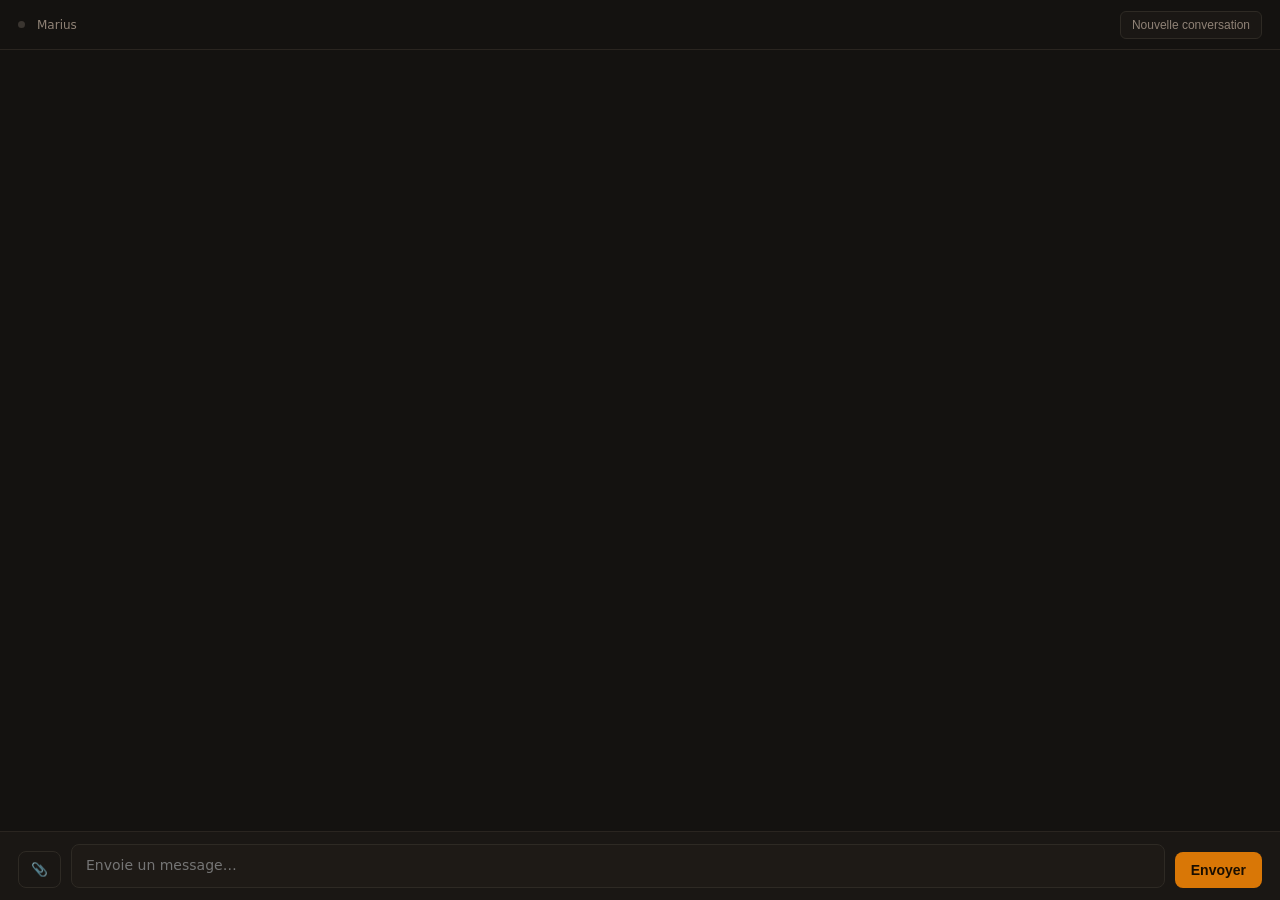
==== marius/channels/web/ui.html @ 0290ca4b "feat: parité des commandes CLI/web — skill commands dynamiques + /model - server.py : GET /api/info " ====
<!DOCTYPE html>
<html lang="fr">
<head>
<meta charset="UTF-8">
<meta name="viewport" content="width=device-width, initial-scale=1">
<title>Marius</title>
<style>
* { box-sizing: border-box; margin: 0; padding: 0; }
:root {
  color-scheme: dark;
  --bg:      #141210;
  --panel:   #1a1714;
  --line:    #2a2520;
  --soft:    #8f8276;
  --text:    #ddd8d0;
  --bright:  #f0ebe3;
  --accent:  #d97706;
  --user-bg: #1f1510;
  --err:     #ef4444;
  --ok:      #22c55e;
}
body {
  font-family: ui-sans-serif, system-ui, -apple-system, sans-serif;
  background: var(--bg);
  color: var(--text);
  height: 100dvh;
  display: flex;
  flex-direction: column;
  font-size: 14px;
}

/* ── header ──────────────────────────────────────────────────────── */
#header {
  min-height: 50px; padding: 10px 18px;
  border-bottom: 1px solid var(--line);
  display: flex; align-items: center; gap: 12px; flex-shrink: 0;
}
#status {
  width: 7px; height: 7px; border-radius: 50%;
  background: #3a3530;
  transition: background .3s, box-shadow .3s;
  flex-shrink: 0;
}
#status.on   { background: var(--accent); box-shadow: 0 0 5px #d9770655; }
#status.busy { animation: pulse 1s ease-in-out infinite; }
@keyframes pulse { 0%,100%{opacity:1} 50%{opacity:.4} }
#agent-label { color: var(--soft); font-size: 12px; }
#model-label  { color: var(--soft); font-size: 12px; margin-left: auto; }
.hbtn {
  border: 1px solid #2e2a24; background: var(--panel); color: var(--soft);
  padding: 6px 11px; border-radius: 6px; font-size: 12px; cursor: pointer;
}
.hbtn:hover { color: var(--bright); border-color: #6b4b2b; }

/* ── messages ───────────────────────────────────────────────────── */
#messages { flex: 1; overflow-y: auto; padding: 20px 0; scroll-behavior: smooth; }
.msg { display: flex; flex-direction: column; padding: 12px 24px; line-height: 1.6; gap: 4px; }
.msg.user      { background: var(--user-bg); border-left: 2px solid #7c2d12; }
.msg.assistant { border-left: 2px solid transparent; }
.msg .role  { font-size: 11px; color: var(--soft); text-transform: uppercase;
              letter-spacing: .05em; margin-bottom: 4px; }
.msg .body  { white-space: pre-wrap; word-break: break-word; color: var(--text); }
.msg.assistant .body { color: var(--bright); }
.chat-img {
  max-width: min(420px, 85%); max-height: 280px;
  border-radius: 8px; margin-top: 6px; display: block;
  border: 1px solid var(--line); cursor: zoom-in;
  object-fit: contain; background: #0f0d0b;
}
.chat-img:hover { border-color: var(--accent); }

/* ── markdown rendu ──────────────────────────────────────────────── */
.body.md { white-space: normal; }
.body.md p  { margin: .5em 0; }
.body.md p:first-child { margin-top: 0; }
.body.md p:last-child  { margin-bottom: 0; }
.body.md h1,.body.md h2,.body.md h3,.body.md h4 {
  color: var(--bright); font-weight: 600; margin: .8em 0 .3em;
}
.body.md h1 { font-size: 1.2em; } .body.md h2 { font-size: 1.08em; }
.body.md h3 { font-size: 1em;   } .body.md h4 { font-size: .95em; color: var(--soft); }
.body.md strong { color: var(--bright); font-weight: 600; }
.body.md em     { font-style: italic; }
.body.md code {
  font-family: ui-monospace,"Cascadia Code",Menlo,monospace; font-size: .87em;
  background: #1c1814; border: 1px solid #2e2a24;
  border-radius: 4px; padding: 1px 5px; color: #e8b36a;
}
.body.md pre {
  background: #0f0d0b; border: 1px solid #2e2a24; border-radius: 7px;
  padding: 14px 16px; overflow-x: auto; margin: .6em 0;
}
.body.md pre code { background: none; border: none; padding: 0; font-size: .84em; color: #d4c5a9; }
.body.md ul,.body.md ol { padding-left: 1.4em; margin: .4em 0; }
.body.md li { margin: .15em 0; }
.body.md blockquote { border-left: 3px solid var(--accent); margin: .5em 0; padding: .25em .8em; color: var(--soft); }
.body.md hr  { border: none; border-top: 1px solid var(--line); margin: .8em 0; }
.body.md a   { color: var(--accent); text-decoration: none; }
.body.md a:hover { text-decoration: underline; }
.body.md table { border-collapse: collapse; margin: .5em 0; font-size: .88em; width: 100%; }
.body.md th,.body.md td { border: 1px solid var(--line); padding: 5px 10px; text-align: left; }
.body.md th { background: var(--panel); color: var(--bright); }

.tool-line { font-size: 12px; color: var(--soft); display: flex; align-items: center; gap: 6px; padding: 2px 0; }
.tool-line.ok   .tdot { background: var(--ok); }
.tool-line.fail .tdot { background: var(--err); }
.tool-line.run  .tdot { background: var(--accent); animation: pulse 1s infinite; }
.tdot { width: 5px; height: 5px; border-radius: 50%; background: var(--soft); flex-shrink: 0; }

.cursor { display: inline-block; width: 2px; height: 1em; background: var(--accent);
          animation: blink .7s step-end infinite; vertical-align: text-bottom; margin-left: 1px; }
@keyframes blink { 50%{opacity:0} }

/* ── permission dialog ───────────────────────────────────────────── */
#perm-overlay {
  display: none; position: fixed; inset: 0;
  background: #0009; align-items: center; justify-content: center; z-index: 100;
}
#perm-overlay.show { display: flex; }
#perm-box {
  background: var(--panel); border: 1px solid #3a3530; border-radius: 10px;
  padding: 24px; max-width: 420px; width: 90%;
}
#perm-box h3 { color: var(--bright); margin-bottom: 8px; font-size: 15px; }
#perm-tool   { color: var(--accent); font-size: 13px; margin-bottom: 6px; }
#perm-reason { color: var(--soft); font-size: 12px; margin-bottom: 18px; line-height: 1.5; }
.perm-btns   { display: flex; gap: 10px; }
.perm-btns button {
  flex: 1; padding: 9px; border-radius: 7px; font-size: 13px;
  cursor: pointer; border: none;
}
#perm-approve { background: var(--accent); color: #1a0e00; font-weight: 600; }
#perm-deny    { background: #2e2520; color: var(--soft); }
#perm-approve:hover { background: #b45309; }
#perm-deny:hover    { color: var(--bright); }

/* ── upload preview ──────────────────────────────────────────────── */
#upload-preview {
  display: none; padding: 8px 18px 0;
  font-size: 12px; color: var(--soft);
  background: var(--panel); border-top: 1px solid var(--line);
  gap: 8px; flex-wrap: wrap;
}
#upload-preview.show { display: flex; }
.upload-chip {
  background: #211d19; border: 1px solid #3a3530; border-radius: 5px;
  padding: 4px 8px; display: flex; align-items: center; gap: 6px;
}
.upload-chip img { height: 36px; width: 36px; object-fit: cover; border-radius: 3px; flex-shrink: 0; }
.upload-chip button {
  background: none; border: none; color: var(--soft); cursor: pointer;
  font-size: 14px; line-height: 1; padding: 0 2px;
}
.upload-chip button:hover { color: var(--err); }

/* ── autocomplete commandes ──────────────────────────────────────── */
#footer { position: relative; }
#cmd-suggestions {
  display: none; position: absolute; bottom: calc(100% + 4px); left: 18px;
  background: var(--panel); border: 1px solid #3a3530; border-radius: 8px;
  padding: 4px; z-index: 20; min-width: 260px; box-shadow: 0 4px 16px #0006;
}
#cmd-suggestions.show { display: block; }
.cmd-row {
  display: flex; align-items: baseline; gap: 10px; padding: 7px 12px;
  border-radius: 5px; cursor: pointer;
}
.cmd-row:hover, .cmd-row.active { background: #2a2520; }
.cmd-name { color: var(--accent); font-family: ui-monospace, monospace; font-size: 13px; }
.cmd-desc { color: var(--soft); font-size: 12px; }

/* ── footer ──────────────────────────────────────────────────────── */
#footer {
  border-top: 1px solid var(--line); padding: 12px 18px;
  display: flex; gap: 10px; align-items: flex-end; flex-shrink: 0;
  background: var(--panel);
}
#input {
  flex: 1; background: #1e1a16; border: 1px solid #2e2a24; color: var(--bright);
  border-radius: 8px; padding: 10px 14px; font-size: 14px; font-family: inherit;
  resize: none; min-height: 44px; max-height: 200px; outline: none; line-height: 1.5;
}
#input:focus { border-color: #6b4b2b; }
#btn-upload {
  background: none; border: 1px solid #2e2a24; border-radius: 8px;
  color: var(--soft); padding: 10px 12px; cursor: pointer; flex-shrink: 0; align-self: flex-end;
}
#btn-upload:hover { color: var(--bright); border-color: #6b4b2b; }
#btn-send {
  background: var(--accent); color: #1a0e00; border: none; border-radius: 8px;
  padding: 10px 16px; font-size: 14px; font-weight: 600; cursor: pointer;
  flex-shrink: 0; align-self: flex-end;
}
#btn-send:disabled { opacity: .4; cursor: default; }
#btn-send:not(:disabled):hover { background: #b45309; }
#btn-stop {
  display: none; background: #3a1a1a; color: var(--err); border: 1px solid #5a2a2a;
  border-radius: 8px; padding: 10px 14px; font-size: 13px; cursor: pointer;
  flex-shrink: 0; align-self: flex-end;
}
#btn-stop.show { display: block; }
#btn-stop:hover { background: #5a1a1a; }
</style>
</head>
<body>

<!-- permission dialog -->
<div id="perm-overlay">
  <div id="perm-box">
    <h3>Autorisation requise</h3>
    <div id="perm-tool"></div>
    <div id="perm-reason"></div>
    <div class="perm-btns">
      <button id="perm-approve" onclick="answerPerm(true)">Autoriser</button>
      <button id="perm-deny"    onclick="answerPerm(false)">Refuser</button>
    </div>
  </div>
</div>

<div id="header">
  <div id="status"></div>
  <span id="agent-label">Marius</span>
  <span id="model-label"></span>
  <button class="hbtn" onclick="newConv()">Nouvelle conversation</button>
</div>

<div id="upload-preview"></div>
<div id="messages"></div>

<div id="footer">
  <div id="cmd-suggestions"></div>
  <input type="file" id="file-input" multiple accept="image/*,.pdf,.txt,.md,.py,.js,.ts,.json,.csv" style="display:none" onchange="onFiles(this)">
  <button id="btn-upload" title="Joindre un fichier" onclick="document.getElementById('file-input').click()">📎</button>
  <textarea id="input" placeholder="Envoie un message…" rows="1"
    onkeydown="onKey(event)" oninput="autoResize(this); onInputChange()"></textarea>
  <button id="btn-stop" onclick="sendStop()">⏹ Stop</button>
  <button id="btn-send" onclick="send()">Envoyer</button>
</div>

<script>
const SESSION_ID = 'web-' + Math.random().toString(36).slice(2, 10);
let busy = false;
let pendingUploads = [];   // [{name, path}]
let pendingPermId = null;
let es = null;

// ── init ──────────────────────────────────────────────────────────
async function init() {
  try {
    const r = await fetch('/api/info');
    const d = await r.json();
    if (d.ok) {
      document.getElementById('status').className = 'on';
      document.getElementById('agent-label').textContent = d.agent || 'Marius';
      if (d.model) document.getElementById('model-label').textContent = d.model;
      // Ajoute les skill commands dynamiquement
      if (Array.isArray(d.skill_commands)) {
        for (const sc of d.skill_commands) {
          if (!COMMANDS.find(c => c.name === sc.name)) {
            COMMANDS.push({name: sc.name, desc: sc.desc, gateway: false});
          }
        }
      }
    }
  } catch { /* gateway not reachable */ }
  openSSE();
}

// ── SSE (connexion persistante) ───────────────────────────────────
function openSSE() {
  es = new EventSource(`/api/stream?session_id=${SESSION_ID}`);
  es.onmessage = (e) => {
    const ev = JSON.parse(e.data);
    handleSSE(ev);
  };
  es.onerror = () => {
    setBusy(false);
    document.getElementById('status').className = '';
    // Reconnect after 3s
    setTimeout(openSSE, 3000);
  };
}

function handleSSE(ev) {
  if (ev.type === 'text_delta') {
    appendDelta(ev.delta);
  } else if (ev.type === 'done_turn') {
    finishTurn();
  } else if (ev.type === 'tool_start') {
    addToolLine(ev.tool, ev.target, 'run');
  } else if (ev.type === 'tool_result') {
    updateToolLine(ev.tool, ev.ok ? 'ok' : 'fail');
  } else if (ev.type === 'permission_request') {
    showPermission(ev);
  } else if (ev.type === 'error') {
    finishTurn();
    appendError(ev.error);
  } else if (ev.type === 'status') {
    appendStatus(ev.message);
  } else if (ev.type === 'disconnected') {
    setBusy(false);
    document.getElementById('status').className = '';
  }
}

// ── markdown renderer ─────────────────────────────────────────────
// Rendu après la fin du tour (pas pendant le streaming).
// Aucune dépendance externe — renderer inline.

function renderMarkdown(src) {
  // 1. Protège les blocs de code (évite de les modifier)
  const codeBlocks = [];
  src = src.replace(/```(\w*)\n?([\s\S]*?)```/g, (_, lang, code) => {
    codeBlocks.push({ lang, code: code.replace(/\n$/, '') });
    return `\x02B${codeBlocks.length - 1}\x03`;
  });
  // 2. Protège le code inline
  const inlines = [];
  src = src.replace(/`([^`\n]+)`/g, (_, c) => {
    inlines.push(c);
    return `\x02I${inlines.length - 1}\x03`;
  });
  // 3. Blocs séparés par double saut de ligne
  const html = src.split(/\n{2,}/).map(b => b.trim()).filter(Boolean).map(_block).join('\n');
  // 4. Restaure
  return html
    .replace(/\x02B(\d+)\x03/g, (_, i) => {
      const { lang, code } = codeBlocks[i];
      const cls = lang ? ` class="lang-${_e(lang)}"` : '';
      return `<pre><code${cls}>${_e(code)}</code></pre>`;
    })
    .replace(/\x02I(\d+)\x03/g, (_, i) => `<code>${_e(inlines[i])}</code>`);
}

function _block(b) {
  if (/^\x02B\d+\x03$/.test(b)) return b;                          // code block
  const hm = b.match(/^(#{1,4})\s+([\s\S]+)$/);
  if (hm) { const n = hm[1].length; return `<h${n}>${_il(hm[2])}</h${n}>`; }
  if (/^[-*_]{3,}$/.test(b)) return '<hr>';
  if (b.startsWith('&gt;') || b.startsWith('> ')) {
    return `<blockquote>${_il(b.replace(/^(&gt;|>) ?/gm, ''))}</blockquote>`;
  }
  // Table (| col | col |)
  const rows = b.split('\n');
  if (rows.length >= 2 && rows[0].includes('|') && /^\|?[-:| ]+\|?$/.test(rows[1])) {
    const ths = rows[0].split('|').filter(c => c.trim());
    const trs = rows.slice(2).map(r => '<tr>' + r.split('|').filter(c => c.trim()).map(c => `<td>${_il(c.trim())}</td>`).join('') + '</tr>');
    return `<table><thead><tr>${ths.map(h => `<th>${_il(h.trim())}</th>`).join('')}</tr></thead><tbody>${trs.join('')}</tbody></table>`;
  }
  // Liste non ordonnée
  const ul = rows.filter(l => l.trim());
  if (ul.length && ul.every(l => /^[-*+]\s/.test(l))) {
    return `<ul>${ul.map(l => `<li>${_il(l.replace(/^[-*+]\s/, ''))}</li>`).join('')}</ul>`;
  }
  // Liste ordonnée
  if (ul.length && ul.every(l => /^\d+[.)]\s/.test(l))) {
    return `<ol>${ul.map(l => `<li>${_il(l.replace(/^\d+[.)]\s/, ''))}</li>`).join('')}</ol>`;
  }
  return `<p>${_il(b.replace(/\n/g, '<br>'))}</p>`;
}

function _il(t) {   // inline: escape puis formatage
  return _e(t)
    .replace(/\*\*\*(.+?)\*\*\*/g, '<strong><em>$1</em></strong>')
    .replace(/\*\*(.+?)\*\*/g, '<strong>$1</strong>')
    .replace(/__(.+?)__/g, '<strong>$1</strong>')
    .replace(/\*(.+?)\*/g, '<em>$1</em>')
    .replace(/_(.+?)_/g, '<em>$1</em>')
    .replace(/\[([^\]]+)\]\(([^)]+)\)/g, '<a href="$2" target="_blank" rel="noopener">$1</a>');
}
function _e(s) {
  return String(s).replace(/&/g,'&amp;').replace(/</g,'&lt;').replace(/>/g,'&gt;');
}

// ── send ──────────────────────────────────────────────────────────
let _cursorEl = null;
let _activeMsg = null;
let _rawText = '';   // buffer pendant le streaming

async function send() {
  const inp = document.getElementById('input');
  let text = inp.value.trim();
  document.getElementById('cmd-suggestions').className = '';

  if (!text && pendingUploads.length === 0) return;
  if (busy) return;

  const cmdName = text.split(/\s+/)[0].toLowerCase();
  const cmdDef = COMMANDS.find(c => c.name === cmdName);

  // Gateway commands (/new /stop) → CommandEvent, pas de tour LLM
  if (cmdDef?.gateway && !pendingUploads.length) {
    inp.value = ''; autoResize(inp);
    await fetch('/api/command', {
      method: 'POST',
      headers: {'Content-Type': 'application/json'},
      body: JSON.stringify({cmd: cmdName}),
    });
    if (cmdName === '/new') {
      document.getElementById('messages').innerHTML = '';
      _rawText = ''; _activeMsg = null; _cursorEl = null;
    }
    return;
  }

  // /model → affiche liste + permet de changer
  if (cmdDef?.model && !pendingUploads.length) {
    inp.value = ''; autoResize(inp);
    const arg = text.slice(cmdName.length).trim();
    await handleModelCmd(arg);
    return;
  }

  // Inject upload paths
  if (pendingUploads.length > 0) {
    const paths = pendingUploads.map(u => `[fichier joint : ${u.path}]`).join('\n');
    text = text ? `${text}\n\n${paths}` : paths;
    pendingUploads = [];
    updateUploadPreview();
  }

  inp.value = '';
  autoResize(inp);
  setBusy(true);

  appendMsg('user', text);
  _rawText = '';
  _activeMsg = appendMsg('assistant', '');
  _cursorEl = document.createElement('span');
  _cursorEl.className = 'cursor';
  _activeMsg.querySelector('.body').appendChild(_cursorEl);

  await fetch('/api/message', {
    method: 'POST',
    headers: {'Content-Type': 'application/json'},
    body: JSON.stringify({text, session_id: SESSION_ID}),
  });
  // Response arrives via SSE
}

function appendDelta(delta) {
  if (!_activeMsg) return;
  _rawText += delta;
  const body = _activeMsg.querySelector('.body');
  if (_cursorEl) _cursorEl.remove();
  body.textContent = _rawText;   // texte brut pendant le streaming
  body.appendChild(_cursorEl);
  scrollBottom();
}

function finishTurn() {
  if (_cursorEl) { _cursorEl.remove(); _cursorEl = null; }
  if (_activeMsg && _rawText) {
    const body = _activeMsg.querySelector('.body');
    body.innerHTML = renderMarkdown(_rawText);   // rendu markdown à la fin
    body.classList.add('md');
  }
  _rawText = '';
  _activeMsg = null;
  setBusy(false);
  scrollBottom();
}

function appendError(msg) {
  if (_activeMsg) {
    const body = _activeMsg.querySelector('.body');
    if (_cursorEl) _cursorEl.remove();
    body.textContent += `\n[Erreur : ${msg}]`;
  }
}

function appendStatus(msg) {
  if (_activeMsg) {
    const line = document.createElement('div');
    line.className = 'tool-line';
    line.style.color = 'var(--soft)';
    line.textContent = msg;
    _activeMsg.appendChild(line);
    scrollBottom();
  }
}

// ── /stop ─────────────────────────────────────────────────────────
async function sendStop() {
  await fetch('/api/command', {
    method: 'POST',
    headers: {'Content-Type': 'application/json'},
    body: JSON.stringify({cmd: '/stop'}),
  });
}

// ── /new ──────────────────────────────────────────────────────────
async function newConv() {
  await fetch('/api/command', {
    method: 'POST',
    headers: {'Content-Type': 'application/json'},
    body: JSON.stringify({cmd: '/new'}),
  });
  document.getElementById('messages').innerHTML = '';
  _activeMsg = null;
  _cursorEl = null;
}

// ── /model ────────────────────────────────────────────────────────
async function handleModelCmd(arg) {
  const info = await fetch('/api/info').then(r => r.json()).catch(() => ({}));
  const current = info.model || '?';

  if (arg) {
    // Changer de modèle
    const r = await fetch('/api/model', {
      method: 'POST',
      headers: {'Content-Type': 'application/json'},
      body: JSON.stringify({model: arg}),
    });
    const d = await r.json();
    const msg = appendMsg('assistant', '');
    const body = msg.querySelector('.body');
    body.textContent = d.ok ? `Modèle → ${arg}` : `Erreur : ${d.error}`;
    if (d.ok) document.getElementById('model-label').textContent = arg;
    scrollBottom();
    return;
  }

  // Afficher la liste
  const models = await fetch('/api/models').then(r => r.json()).then(d => d.models || []).catch(() => []);
  const msg = appendMsg('assistant', '');
  const body = msg.querySelector('.body');
  if (!models.length) {
    body.textContent = `Modèle actuel : ${current}\n(liste indisponible)`;
  } else {
    body.innerHTML = `<strong>Modèle actuel : ${escHtml(current)}</strong><br><br>` +
      models.map((m, i) => {
        const active = m === current ? ' ✓' : '';
        return `<span style="cursor:pointer;color:var(--accent)" onclick="switchModel('${escHtml(m)}')">${i+1}. ${escHtml(m)}${active}</span>`;
      }).join('<br>');
  }
  scrollBottom();
}

async function switchModel(model) {
  const r = await fetch('/api/model', {
    method: 'POST',
    headers: {'Content-Type': 'application/json'},
    body: JSON.stringify({model}),
  });
  const d = await r.json();
  if (d.ok) {
    document.getElementById('model-label').textContent = model;
    appendMsg('assistant', `Modèle → ${model}`);
    scrollBottom();
  }
}

// ── permissions ───────────────────────────────────────────────────
function showPermission(ev) {
  pendingPermId = ev.request_id;
  document.getElementById('perm-tool').textContent = ev.tool || '';
  document.getElementById('perm-reason').textContent = ev.reason || '';
  document.getElementById('perm-overlay').className = 'show';
}

async function answerPerm(approved) {
  document.getElementById('perm-overlay').className = '';
  if (!pendingPermId) return;
  await fetch('/api/permission', {
    method: 'POST',
    headers: {'Content-Type': 'application/json'},
    body: JSON.stringify({request_id: pendingPermId, approved}),
  });
  pendingPermId = null;
}

// ── uploads ───────────────────────────────────────────────────────
async function onFiles(input) {
  for (const file of Array.from(input.files)) {
    const isImg = file.type.startsWith('image/');
    const preview = isImg ? URL.createObjectURL(file) : null;
    const data = await toBase64(file);
    try {
      const r = await fetch('/api/upload', {
        method: 'POST',
        headers: {'Content-Type': 'application/json'},
        body: JSON.stringify({filename: file.name, data, mime_type: file.type}),
      });
      const d = await r.json();
      if (d.ok) {
        pendingUploads.push({name: d.name, path: d.path, preview});
      } else if (preview) {
        URL.revokeObjectURL(preview);
      }
    } catch { if (preview) URL.revokeObjectURL(preview); }
  }
  input.value = '';
  updateUploadPreview();
}

function updateUploadPreview() {
  const el = document.getElementById('upload-preview');
  el.innerHTML = '';
  if (pendingUploads.length === 0) { el.className = ''; return; }
  el.className = 'show';
  pendingUploads.forEach((u, i) => {
    const chip = document.createElement('div');
    chip.className = 'upload-chip';
    const img = u.preview ? `<img src="${u.preview}" alt="">` : '';
    chip.innerHTML = `${img}<span>${escHtml(u.name)}</span>
      <button onclick="removeUpload(${i})">×</button>`;
    el.appendChild(chip);
  });
}

function removeUpload(i) {
  const u = pendingUploads[i];
  if (u.preview) URL.revokeObjectURL(u.preview);
  pendingUploads.splice(i, 1);
  updateUploadPreview();
}

function toBase64(file) {
  return new Promise((resolve, reject) => {
    const r = new FileReader();
    r.onload = () => resolve(r.result.split(',')[1]);
    r.onerror = reject;
    r.readAsDataURL(file);
  });
}

// ── autocomplete commandes ────────────────────────────────────────
// gateway: true  → CommandEvent (/new /stop)
// model: true    → traitement spécial modèle
// gateway: false → InputEvent (gateway résout via resolve_skill_command)
const COMMANDS = [
  {name: '/new',       desc: 'Nouvelle conversation',              gateway: true},
  {name: '/stop',      desc: 'Interrompre le tour en cours',       gateway: true},
  {name: '/remember',  desc: 'Mémoriser un fait  (/remember texte)',gateway: false},
  {name: '/memories',  desc: 'Lister les souvenirs enregistrés',   gateway: false},
  {name: '/forget',    desc: 'Supprimer un souvenir  (/forget id)', gateway: false},
  {name: '/model',     desc: 'Afficher ou changer le modèle actif', model: true},
  {name: '/doctor',    desc: 'Diagnostic de l\'installation',       gateway: false},
  {name: '/dream',     desc: 'Consolider la mémoire (dreaming LLM)',gateway: false},
  {name: '/daily',     desc: 'Briefing du jour',                    gateway: false},
  {name: '/compact',   desc: 'Forcer la compaction du contexte',    gateway: false},
  {name: '/context',   desc: 'Afficher l\'état du contexte',        gateway: false},
  // skill commands ajoutés dynamiquement dans init()
];
let _cmdIdx = -1;

function onInputChange() {
  const val = document.getElementById('input').value;
  const box = document.getElementById('cmd-suggestions');
  _cmdIdx = -1;

  // Montre l'autocomplete seulement si on tape une commande non encore complétée
  if (!val.startsWith('/') || val.includes(' ') || val.includes('\n')) {
    box.className = '';
    return;
  }
  const q = val.toLowerCase();
  const matches = COMMANDS.filter(c => c.name.startsWith(q));
  if (!matches.length) { box.className = ''; return; }

  box.innerHTML = matches.map((c, i) =>
    `<div class="cmd-row" data-i="${i}" onclick="selectCmd('${c.name}')">
      <span class="cmd-name">${c.name}</span>
      <span class="cmd-desc">${c.desc}</span>
    </div>`
  ).join('');
  box.className = 'show';
}

function selectCmd(name) {
  const inp = document.getElementById('input');
  inp.value = name + ' ';
  inp.focus();
  autoResize(inp);
  document.getElementById('cmd-suggestions').className = '';
  _cmdIdx = -1;
}

function _cmdNavKey(e) {
  const box = document.getElementById('cmd-suggestions');
  if (!box.classList.contains('show')) return false;
  const rows = box.querySelectorAll('.cmd-row');
  if (!rows.length) return false;
  if (e.key === 'ArrowDown') {
    _cmdIdx = Math.min(_cmdIdx + 1, rows.length - 1);
  } else if (e.key === 'ArrowUp') {
    _cmdIdx = Math.max(_cmdIdx - 1, 0);
  } else if (e.key === 'Tab' || (e.key === 'Enter' && _cmdIdx >= 0)) {
    if (_cmdIdx >= 0) rows[_cmdIdx].click();
    return true;
  } else if (e.key === 'Escape') {
    box.className = ''; _cmdIdx = -1;
    return true;
  } else {
    return false;
  }
  rows.forEach((r, i) => r.className = 'cmd-row' + (i === _cmdIdx ? ' active' : ''));
  return true;
}

// ── tool activity ─────────────────────────────────────────────────
const _toolLines = {};   // tool → last element

function addToolLine(tool, target, state) {
  if (!_activeMsg) return;
  const line = document.createElement('div');
  line.className = `tool-line ${state}`;
  const label = target ? `${tool} — ${target.slice(0, 60)}` : tool;
  line.innerHTML = `<span class="tdot"></span><span>${escHtml(label)}</span>`;
  _toolLines[tool] = line;
  _activeMsg.appendChild(line);
  scrollBottom();
}

function updateToolLine(tool, state) {
  const line = _toolLines[tool];
  if (line) line.className = `tool-line ${state}`;
}

// ── helpers ───────────────────────────────────────────────────────
function appendMsg(role, text) {
  const el = document.createElement('div');
  el.className = `msg ${role}`;
  const bodyHtml = role === 'user' ? renderUserContent(text) : escHtml(text);
  el.innerHTML = `<div class="role">${role === 'user' ? 'Vous' : 'Marius'}</div>
                  <div class="body">${bodyHtml}</div>`;
  document.getElementById('messages').appendChild(el);
  scrollBottom();
  return el;
}

function renderUserContent(text) {
  // Remplace [fichier joint : /path/to/img.ext] par une image inline
  const IMG_RE = /\.(jpg|jpeg|png|gif|webp|bmp|svg)$/i;
  const parts = [];
  let last = 0;
  const re = /\[fichier joint : ([^\]]+)\]/g;
  let m;
  while ((m = re.exec(text)) !== null) {
    parts.push(escHtml(text.slice(last, m.index)));
    const filePath = m[1];
    if (IMG_RE.test(filePath)) {
      const url = `/api/image?path=${encodeURIComponent(filePath)}`;
      parts.push(`<a href="${url}" target="_blank" rel="noopener">` +
        `<img src="${url}" class="chat-img" alt="${escHtml(filePath.split('/').pop())}">` +
        `</a>`);
    } else {
      parts.push(escHtml(m[0]));
    }
    last = m.index + m[0].length;
  }
  parts.push(escHtml(text.slice(last)));
  return parts.join('');
}

function setBusy(val) {
  busy = val;
  document.getElementById('status').className = val ? 'on busy' : 'on';
  document.getElementById('btn-send').disabled = val;
  document.getElementById('input').disabled = val;
  document.getElementById('btn-stop').className = val ? 'show' : '';
  if (!val) Object.keys(_toolLines).forEach(k => delete _toolLines[k]);
}

function scrollBottom() {
  const m = document.getElementById('messages');
  m.scrollTop = m.scrollHeight;
}

function escHtml(s) {
  return String(s).replace(/&/g,'&amp;').replace(/</g,'&lt;')
                  .replace(/>/g,'&gt;').replace(/"/g,'&quot;');
}

function autoResize(el) {
  el.style.height = 'auto';
  el.style.height = Math.min(el.scrollHeight, 200) + 'px';
}

function onKey(e) {
  if (_cmdNavKey(e)) { e.preventDefault(); return; }
  if (e.key === 'Enter' && !e.shiftKey) { e.preventDefault(); send(); }
}

init();
</script>
</body>
</html>
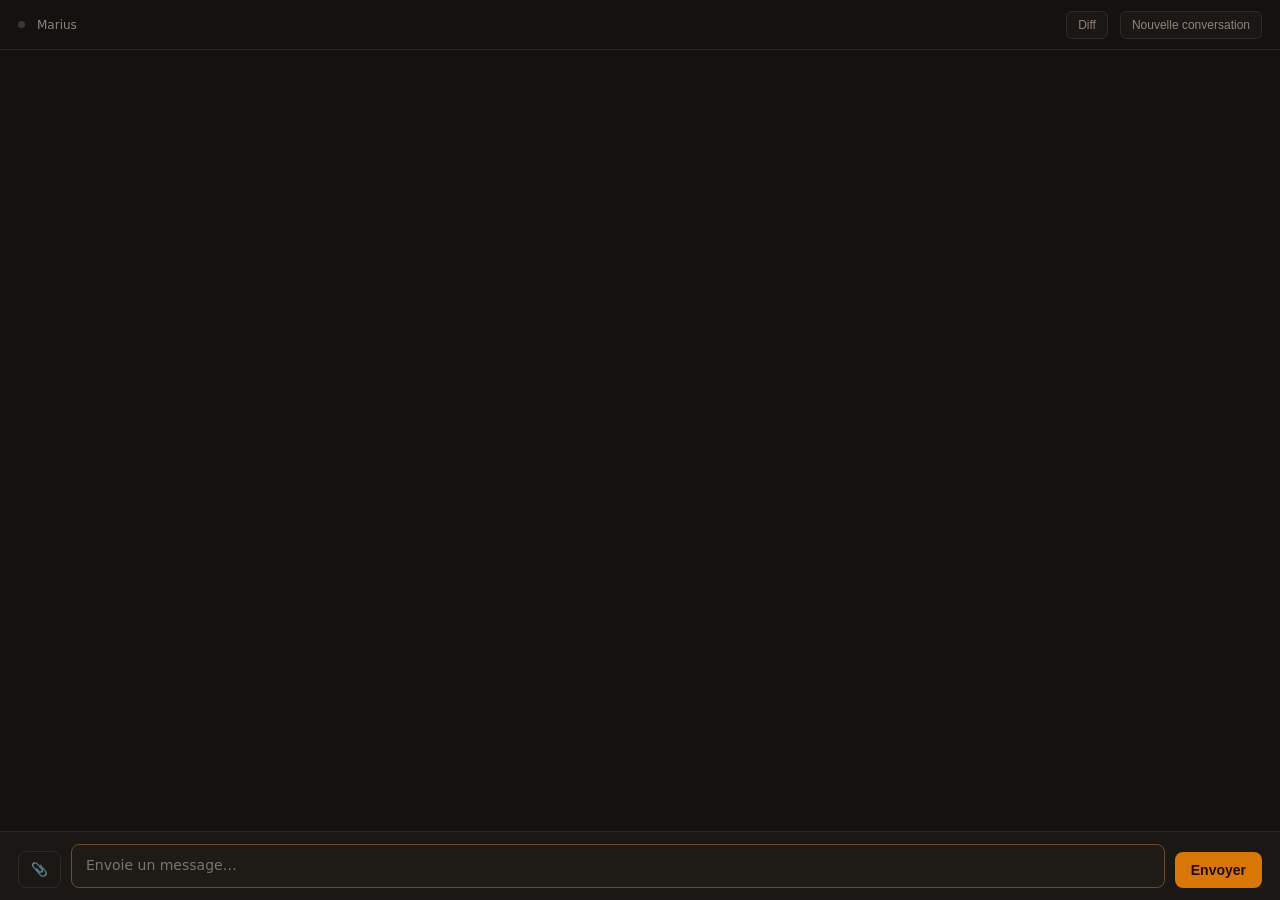
==== commit a2386e8e: "feat: add web interface control and restart functionality - Introduced `marius restart` command to r" ====
--- a/marius/channels/web/ui.html
+++ b/marius/channels/web/ui.html
@@ -51,6 +51,7 @@
   padding: 6px 11px; border-radius: 6px; font-size: 12px; cursor: pointer;
 }
 .hbtn:hover { color: var(--bright); border-color: #6b4b2b; }
+#btn-git.active { color: var(--accent); border-color: #6b4b2b; }
 
 /* ── messages ───────────────────────────────────────────────────── */
 #messages { flex: 1; overflow-y: auto; padding: 20px 0; scroll-behavior: smooth; }
@@ -153,6 +154,53 @@
 }
 .upload-chip button:hover { color: var(--err); }
 
+/* ── panneau git ─────────────────────────────────────────────────── */
+#git-panel {
+  display: none; border-top: 1px solid var(--line);
+  background: var(--panel); flex-shrink: 0; max-height: 280px;
+  overflow: hidden; flex-direction: column;
+}
+#git-panel.show { display: flex; }
+#git-head {
+  display: flex; align-items: center; gap: 10px;
+  padding: 7px 18px; border-bottom: 1px solid var(--line); flex-shrink: 0;
+}
+#git-summary { font-size: 12px; color: var(--soft); flex: 1; }
+#git-summary .ins { color: #22c55e; }
+#git-summary .del { color: var(--err); }
+#git-refresh { background: none; border: none; color: var(--soft);
+  cursor: pointer; font-size: 13px; padding: 2px 6px; border-radius: 4px; }
+#git-refresh:hover { color: var(--bright); }
+#git-body { display: flex; min-height: 0; flex: 1; overflow: hidden; }
+#git-files { width: 220px; overflow-y: auto; border-right: 1px solid var(--line);
+  flex-shrink: 0; padding: 4px 0; }
+.git-file {
+  display: flex; align-items: center; gap: 8px; padding: 5px 12px;
+  cursor: pointer; font-size: 12px; color: var(--text);
+  border: none; background: none; width: 100%; text-align: left;
+}
+.git-file:hover { background: #211d19; }
+.git-file.active { background: #2a2520; }
+.git-file .gf-label { font-size: 10px; padding: 1px 5px; border-radius: 3px;
+  flex-shrink: 0; }
+.git-file .gf-label.modified  { background: #2a2a1a; color: #e8c46a; }
+.git-file .gf-label.added     { background: #1a2a1a; color: #86d08f; }
+.git-file .gf-label.deleted   { background: #2a1a1a; color: #e18a78; }
+.git-file .gf-label.untracked { background: #1a1a2a; color: #86a9e6; }
+.git-file .gf-name { overflow: hidden; text-overflow: ellipsis; white-space: nowrap; }
+.git-file .gf-stats { margin-left: auto; font-size: 11px; flex-shrink: 0; }
+.git-file .ins { color: #22c55e; } .git-file .del { color: var(--err); }
+#git-diff { flex: 1; overflow: auto; padding: 10px 14px; }
+#git-diff pre {
+  font-family: ui-monospace,"Cascadia Code",Menlo,monospace; font-size: 12px;
+  line-height: 1.5; color: var(--text); white-space: pre; margin: 0;
+}
+.dl { display: block; }
+.dl.add { color: #86d08f; background: rgba(55,116,65,.14); }
+.dl.del { color: #e18a78; background: rgba(143,62,45,.14); }
+.dl.hunk { color: #86a9e6; background: rgba(73,96,145,.12); }
+.dl.file { color: #d7b778; }
+
 /* ── autocomplete commandes ──────────────────────────────────────── */
 #footer { position: relative; }
 #cmd-suggestions {
@@ -221,11 +269,23 @@
   <div id="status"></div>
   <span id="agent-label">Marius</span>
   <span id="model-label"></span>
+  <button class="hbtn" id="btn-git" onclick="toggleGitPanel()">Diff</button>
   <button class="hbtn" onclick="newConv()">Nouvelle conversation</button>
 </div>
 
 <div id="upload-preview"></div>
 <div id="messages"></div>
+
+<div id="git-panel">
+  <div id="git-head">
+    <div id="git-summary">Aucun changement</div>
+    <button id="git-refresh" onclick="loadGitChanges()" title="Rafraîchir">↻</button>
+  </div>
+  <div id="git-body">
+    <div id="git-files"></div>
+    <div id="git-diff"><pre id="git-diff-content"></pre></div>
+  </div>
+</div>
 
 <div id="footer">
   <div id="cmd-suggestions"></div>
@@ -246,23 +306,33 @@
 
 // ── init ──────────────────────────────────────────────────────────
 async function init() {
+  // Info agent + skill commands
   try {
-    const r = await fetch('/api/info');
-    const d = await r.json();
+    const d = await fetch('/api/info').then(r => r.json());
     if (d.ok) {
       document.getElementById('status').className = 'on';
       document.getElementById('agent-label').textContent = d.agent || 'Marius';
       if (d.model) document.getElementById('model-label').textContent = d.model;
-      // Ajoute les skill commands dynamiquement
       if (Array.isArray(d.skill_commands)) {
         for (const sc of d.skill_commands) {
-          if (!COMMANDS.find(c => c.name === sc.name)) {
+          if (!COMMANDS.find(c => c.name === sc.name))
             COMMANDS.push({name: sc.name, desc: sc.desc, gateway: false});
-          }
         }
       }
     }
-  } catch { /* gateway not reachable */ }
+  } catch {}
+
+  // Historique de la conversation
+  try {
+    const h = await fetch('/api/history').then(r => r.json());
+    if (h.ok && h.messages.length > 0) {
+      for (const msg of h.messages) {
+        appendMsg(msg.role, msg.content, msg.role === 'assistant');
+      }
+      scrollBottom();
+    }
+  } catch {}
+
   openSSE();
 }
 
@@ -290,6 +360,11 @@
     addToolLine(ev.tool, ev.target, 'run');
   } else if (ev.type === 'tool_result') {
     updateToolLine(ev.tool, ev.ok ? 'ok' : 'fail');
+    const _FILE_TOOLS = ['write_file', 'edit_file', 'bash', 'run_bash', 'str_replace_based_edit_tool'];
+    if (_FILE_TOOLS.includes(ev.tool) && document.getElementById('git-panel').classList.contains('show')) {
+      loadGitChanges();
+      if (_gitActiveFile) showDiff(_gitActiveFile, null);
+    }
   } else if (ev.type === 'permission_request') {
     showPermission(ev);
   } else if (ev.type === 'error') {
@@ -338,7 +413,7 @@
   if (hm) { const n = hm[1].length; return `<h${n}>${_il(hm[2])}</h${n}>`; }
   if (/^[-*_]{3,}$/.test(b)) return '<hr>';
   if (b.startsWith('&gt;') || b.startsWith('> ')) {
-    return `<blockquote>${_il(b.replace(/^(&gt;|>) ?/gm, ''))}</blockquote>`;
+    return `<blockquote>${_il(b.replace(/^(&gt;|>) ?/gm, '')).replace(/\n/g, '<br>')}</blockquote>`;
   }
   // Table (| col | col |)
   const rows = b.split('\n');
@@ -356,7 +431,7 @@
   if (ul.length && ul.every(l => /^\d+[.)]\s/.test(l))) {
     return `<ol>${ul.map(l => `<li>${_il(l.replace(/^\d+[.)]\s/, ''))}</li>`).join('')}</ol>`;
   }
-  return `<p>${_il(b.replace(/\n/g, '<br>'))}</p>`;
+  return `<p>${_il(b).replace(/\n/g, '<br>')}</p>`;
 }
 
 function _il(t) {   // inline: escape puis formatage
@@ -390,7 +465,7 @@
 
   // Gateway commands (/new /stop) → CommandEvent, pas de tour LLM
   if (cmdDef?.gateway && !pendingUploads.length) {
-    inp.value = ''; autoResize(inp);
+    inp.value = ''; autoResize(inp); inp.focus();
     await fetch('/api/command', {
       method: 'POST',
       headers: {'Content-Type': 'application/json'},
@@ -405,7 +480,7 @@
 
   // /model → affiche liste + permet de changer
   if (cmdDef?.model && !pendingUploads.length) {
-    inp.value = ''; autoResize(inp);
+    inp.value = ''; autoResize(inp); inp.focus();
     const arg = text.slice(cmdName.length).trim();
     await handleModelCmd(arg);
     return;
@@ -421,14 +496,21 @@
 
   inp.value = '';
   autoResize(inp);
+  inp.focus();
   setBusy(true);
 
   appendMsg('user', text);
   _rawText = '';
-  _activeMsg = appendMsg('assistant', '');
+  // Crée le message sans .body — il sera inséré au premier delta de texte,
+  // après les éventuelles traces d'outils qui précèdent la réponse.
+  _activeMsg = document.createElement('div');
+  _activeMsg.className = 'msg assistant';
+  _activeMsg.innerHTML = '<div class="role">Marius</div>';
   _cursorEl = document.createElement('span');
   _cursorEl.className = 'cursor';
-  _activeMsg.querySelector('.body').appendChild(_cursorEl);
+  _activeMsg.appendChild(_cursorEl);
+  document.getElementById('messages').appendChild(_activeMsg);
+  scrollBottom();
 
   await fetch('/api/message', {
     method: 'POST',
@@ -441,18 +523,27 @@
 function appendDelta(delta) {
   if (!_activeMsg) return;
   _rawText += delta;
-  const body = _activeMsg.querySelector('.body');
-  if (_cursorEl) _cursorEl.remove();
-  body.textContent = _rawText;   // texte brut pendant le streaming
-  body.appendChild(_cursorEl);
+  let body = _activeMsg.querySelector('.body');
+  if (!body) {
+    body = document.createElement('div');
+    body.className = 'body';
+    _activeMsg.insertBefore(body, _cursorEl);  // avant le curseur, après les traces
+  }
+  body.textContent = _rawText;
+  if (_cursorEl) _activeMsg.appendChild(_cursorEl);
   scrollBottom();
 }
 
 function finishTurn() {
   if (_cursorEl) { _cursorEl.remove(); _cursorEl = null; }
   if (_activeMsg && _rawText) {
-    const body = _activeMsg.querySelector('.body');
-    body.innerHTML = renderMarkdown(_rawText);   // rendu markdown à la fin
+    let body = _activeMsg.querySelector('.body');
+    if (!body) {
+      body = document.createElement('div');
+      body.className = 'body';
+      _activeMsg.appendChild(body);
+    }
+    body.innerHTML = renderMarkdown(_rawText);
     body.classList.add('md');
   }
   _rawText = '';
@@ -711,6 +802,8 @@
   line.innerHTML = `<span class="tdot"></span><span>${escHtml(label)}</span>`;
   _toolLines[tool] = line;
   _activeMsg.appendChild(line);
+  // Curseur toujours après les traces d'outils
+  if (_cursorEl) _activeMsg.appendChild(_cursorEl);
   scrollBottom();
 }
 
@@ -720,12 +813,20 @@
 }
 
 // ── helpers ───────────────────────────────────────────────────────
-function appendMsg(role, text) {
+function appendMsg(role, text, renderMd = false) {
   const el = document.createElement('div');
   el.className = `msg ${role}`;
-  const bodyHtml = role === 'user' ? renderUserContent(text) : escHtml(text);
+  let bodyHtml, mdClass = '';
+  if (role === 'user') {
+    bodyHtml = renderUserContent(text);
+  } else if (renderMd) {
+    bodyHtml = renderMarkdown(text);
+    mdClass = ' md';
+  } else {
+    bodyHtml = escHtml(text);
+  }
   el.innerHTML = `<div class="role">${role === 'user' ? 'Vous' : 'Marius'}</div>
-                  <div class="body">${bodyHtml}</div>`;
+                  <div class="body${mdClass}">${bodyHtml}</div>`;
   document.getElementById('messages').appendChild(el);
   scrollBottom();
   return el;
@@ -761,7 +862,10 @@
   document.getElementById('btn-send').disabled = val;
   document.getElementById('input').disabled = val;
   document.getElementById('btn-stop').className = val ? 'show' : '';
-  if (!val) Object.keys(_toolLines).forEach(k => delete _toolLines[k]);
+  if (!val) {
+    Object.keys(_toolLines).forEach(k => delete _toolLines[k]);
+    document.getElementById('input').focus();
+  }
 }
 
 function scrollBottom() {
@@ -782,6 +886,106 @@
 function onKey(e) {
   if (_cmdNavKey(e)) { e.preventDefault(); return; }
   if (e.key === 'Enter' && !e.shiftKey) { e.preventDefault(); send(); }
+}
+
+// ── git panel ─────────────────────────────────────────────────────
+let _gitActiveFile = null;
+
+function toggleGitPanel() {
+  const panel = document.getElementById('git-panel');
+  const btn   = document.getElementById('btn-git');
+  if (panel.classList.contains('show')) {
+    panel.className = '';
+    btn.style.color = '';
+  } else {
+    panel.className = 'show';
+    btn.style.color = 'var(--accent)';
+    loadGitChanges();
+  }
+}
+
+async function loadGitChanges() {
+  try {
+    const d = await fetch('/api/git/status').then(r => r.json());
+    const sumEl   = document.getElementById('git-summary');
+    const filesEl = document.getElementById('git-files');
+
+    if (!d.ok || !d.available) {
+      sumEl.textContent = 'Pas de dépôt git';
+      filesEl.innerHTML = '';
+      return;
+    }
+
+    const files = d.files || [];
+    const n = d.total_files;
+    sumEl.innerHTML = n
+      ? `${n} fichier${n > 1 ? 's' : ''} — <span class="ins">+${d.insertions}</span> <span class="del">-${d.deletions}</span>`
+      : 'Aucun changement';
+
+    if (!files.length) {
+      filesEl.innerHTML = '<div style="padding:12px;color:var(--soft);font-size:12px">Aucun fichier modifié</div>';
+      document.getElementById('git-diff').innerHTML = '<pre id="git-diff-content"></pre>';
+      _gitActiveFile = null;
+      return;
+    }
+
+    filesEl.innerHTML = files.map((f) => {
+      const label = f.label || 'changed';
+      const name  = f.path.split('/').pop();
+      const ins   = f.insertions ? `<span class="ins">+${f.insertions}</span>` : '';
+      const del   = f.deletions  ? `<span class="del">-${f.deletions}</span>`  : '';
+      const active = f.path === _gitActiveFile ? ' active' : '';
+      return `<button class="git-file${active}" onclick="showDiff('${escHtml(f.path)}', this)">` +
+        `<span class="gf-label ${label}">${label[0].toUpperCase()}</span>` +
+        `<span class="gf-name" title="${escHtml(f.path)}">${escHtml(name)}</span>` +
+        (ins || del ? `<span class="gf-stats">${ins}${del}</span>` : '') +
+        `</button>`;
+    }).join('');
+
+    // Re-show diff for current file if still in list
+    if (_gitActiveFile && files.find(f => f.path === _gitActiveFile)) {
+      // diff refreshed separately in handleSSE
+    } else if (files.length) {
+      const first = filesEl.querySelector('.git-file');
+      if (first && !_gitActiveFile) first.click();
+    }
+  } catch {
+    document.getElementById('git-summary').textContent = 'Erreur git';
+  }
+}
+
+async function showDiff(path, btn) {
+  document.querySelectorAll('.git-file').forEach(b => b.classList.remove('active'));
+  if (btn) btn.classList.add('active');
+  _gitActiveFile = path;
+
+  const diffEl = document.getElementById('git-diff');
+  diffEl.innerHTML = '<pre id="git-diff-content" style="color:var(--soft)">Chargement…</pre>';
+  try {
+    const d = await fetch(`/api/git/diff?path=${encodeURIComponent(path)}`).then(r => r.json());
+    if (!d.ok) { diffEl.innerHTML = `<pre id="git-diff-content">${escHtml(d.error || 'Erreur')}</pre>`; return; }
+    diffEl.innerHTML = `<pre id="git-diff-content">${renderDiff(d.diff)}</pre>`;
+    if (d.truncated) {
+      const note = document.createElement('div');
+      note.style.cssText = 'color:var(--soft);font-size:11px;padding:4px 0';
+      note.textContent = '… diff tronqué …';
+      diffEl.appendChild(note);
+    }
+  } catch {
+    diffEl.innerHTML = '<pre id="git-diff-content" style="color:var(--err)">Erreur réseau</pre>';
+  }
+}
+
+function renderDiff(text) {
+  return text.split('\n').map(line => {
+    const cls = line.startsWith('+') && !line.startsWith('+++') ? 'add'
+              : line.startsWith('-') && !line.startsWith('---') ? 'del'
+              : line.startsWith('@@')                           ? 'hunk'
+              : (line.startsWith('diff ') || line.startsWith('index ')
+                 || line.startsWith('--- ') || line.startsWith('+++ ')) ? 'file'
+              : '';
+    return `<span class="dl${cls ? ' ' + cls : ''}">${escHtml(line)}</span>`;
+  }).join('\n');
 }
 
 init();
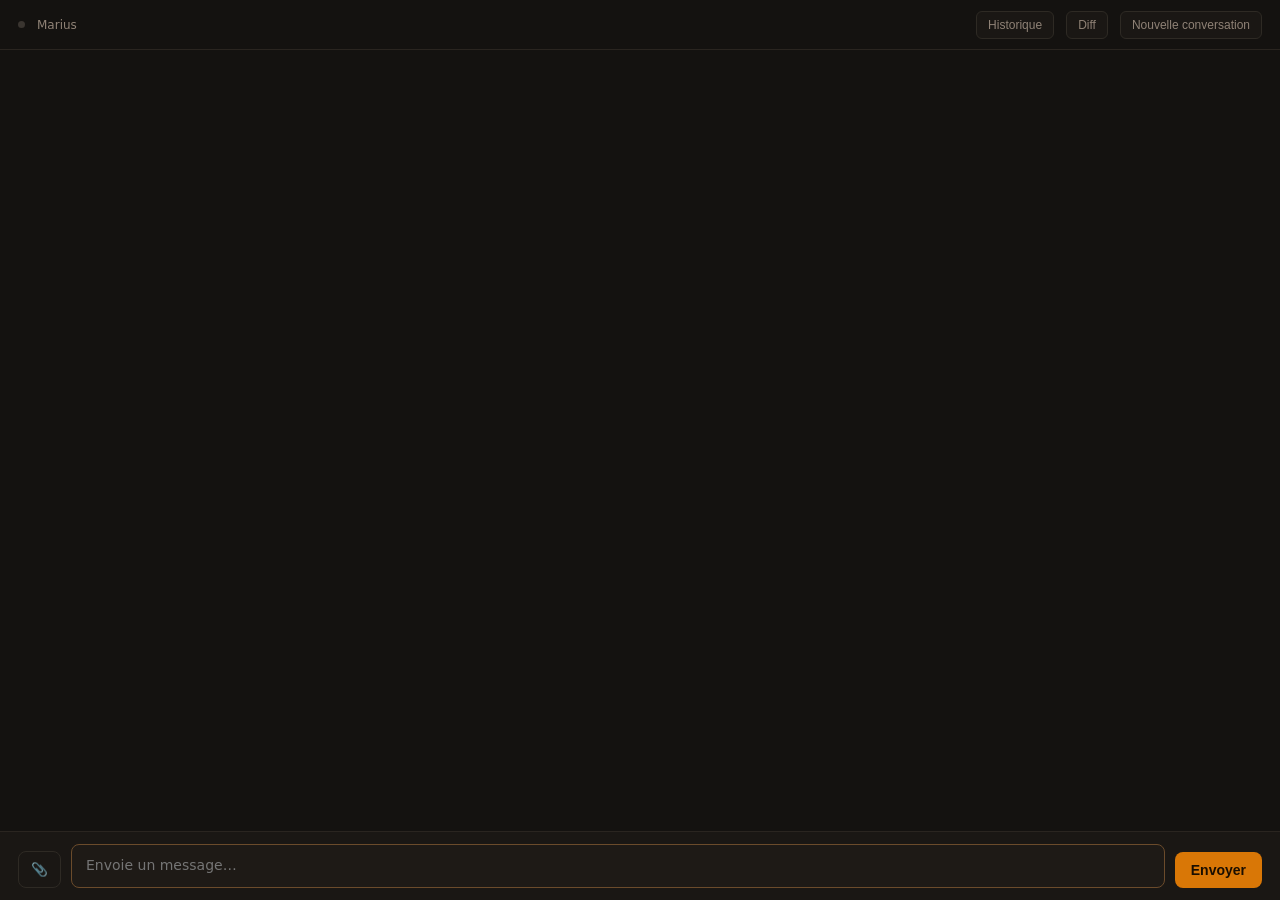
==== commit e3df1f27: "feat(watch): implement daily topic limit warning and manual cadence handling - Added a soft limit fo" ====
--- a/marius/channels/web/ui.html
+++ b/marius/channels/web/ui.html
@@ -52,6 +52,44 @@
 }
 .hbtn:hover { color: var(--bright); border-color: #6b4b2b; }
 #btn-git.active { color: var(--accent); border-color: #6b4b2b; }
+#btn-history.active { color: var(--accent); border-color: #6b4b2b; }
+
+/* ── historique ─────────────────────────────────────────────────── */
+#history-panel {
+  display: none; border-bottom: 1px solid var(--line);
+  background: #171411; flex-shrink: 0; max-height: 260px;
+  overflow: hidden; flex-direction: column;
+}
+#history-panel.show { display: flex; }
+#history-head {
+  display: flex; align-items: center; gap: 10px;
+  padding: 8px 18px; border-bottom: 1px solid var(--line);
+}
+#history-summary { font-size: 12px; color: var(--soft); flex: 1; }
+#history-refresh {
+  background: none; border: none; color: var(--soft);
+  cursor: pointer; font-size: 13px; padding: 2px 6px; border-radius: 4px;
+}
+#history-refresh:hover { color: var(--bright); }
+#history-list { overflow-y: auto; padding: 4px 0; }
+.history-item {
+  width: 100%; border: none; background: none; color: var(--text);
+  display: flex; align-items: center; gap: 12px;
+  padding: 8px 18px; text-align: left; cursor: pointer;
+}
+.history-item:hover { background: #211d19; }
+.history-title {
+  color: var(--bright); overflow: hidden; text-overflow: ellipsis;
+  white-space: nowrap; flex: 1;
+}
+.history-meta { color: var(--soft); font-size: 12px; flex-shrink: 0; }
+#archive-bar {
+  display: none; align-items: center; gap: 10px;
+  border-bottom: 1px solid var(--line); background: #171411;
+  padding: 8px 18px; color: var(--soft); font-size: 12px; flex-shrink: 0;
+}
+#archive-bar.show { display: flex; }
+#archive-title { color: var(--bright); overflow: hidden; text-overflow: ellipsis; white-space: nowrap; }
 
 /* ── messages ───────────────────────────────────────────────────── */
 #messages { flex: 1; overflow-y: auto; padding: 20px 0; scroll-behavior: smooth; }
@@ -95,7 +133,7 @@
 .body.md ul,.body.md ol { padding-left: 1.4em; margin: .4em 0; }
 .body.md li { margin: .15em 0; }
 .body.md blockquote { border-left: 3px solid var(--accent); margin: .5em 0; padding: .25em .8em; color: var(--soft); }
-.body.md hr  { border: none; border-top: 1px solid var(--line); margin: .8em 0; }
+.body.md hr  { border: none; border-top: 1px solid var(--line); margin: 1.35em 0; }
 .body.md a   { color: var(--accent); text-decoration: none; }
 .body.md a:hover { text-decoration: underline; }
 .body.md table { border-collapse: collapse; margin: .5em 0; font-size: .88em; width: 100%; }
@@ -269,11 +307,25 @@
   <div id="status"></div>
   <span id="agent-label">Marius</span>
   <span id="model-label"></span>
+  <button class="hbtn" id="btn-history" onclick="toggleHistoryPanel()">Historique</button>
   <button class="hbtn" id="btn-git" onclick="toggleGitPanel()">Diff</button>
   <button class="hbtn" onclick="newConv()">Nouvelle conversation</button>
 </div>
 
+<div id="history-panel">
+  <div id="history-head">
+    <div id="history-summary">Conversations archivées</div>
+    <button id="history-refresh" onclick="loadConversations()" title="Rafraîchir">↻</button>
+  </div>
+  <div id="history-list"></div>
+</div>
+
 <div id="upload-preview"></div>
+<div id="archive-bar">
+  <span>Archive</span>
+  <span id="archive-title"></span>
+  <button class="hbtn" onclick="returnToCurrentConversation()">Conversation courante</button>
+</div>
 <div id="messages"></div>
 
 <div id="git-panel">
@@ -303,6 +355,8 @@
 let pendingUploads = [];   // [{name, path}]
 let pendingPermId = null;
 let es = null;
+let currentHistory = [];
+let viewingArchive = false;
 
 // ── init ──────────────────────────────────────────────────────────
 async function init() {
@@ -326,10 +380,8 @@
   try {
     const h = await fetch('/api/history').then(r => r.json());
     if (h.ok && h.messages.length > 0) {
-      for (const msg of h.messages) {
-        appendMsg(msg.role, msg.content, msg.role === 'assistant');
-      }
-      scrollBottom();
+      currentHistory = h.messages;
+      renderMessages(currentHistory);
     }
   } catch {}
 
@@ -368,8 +420,8 @@
   } else if (ev.type === 'permission_request') {
     showPermission(ev);
   } else if (ev.type === 'error') {
+    appendError(ev.error);
     finishTurn();
-    appendError(ev.error);
   } else if (ev.type === 'status') {
     appendStatus(ev.message);
   } else if (ev.type === 'disconnected') {
@@ -444,7 +496,12 @@
     .replace(/\[([^\]]+)\]\(([^)]+)\)/g, '<a href="$2" target="_blank" rel="noopener">$1</a>');
 }
 function _e(s) {
-  return String(s).replace(/&/g,'&amp;').replace(/</g,'&lt;').replace(/>/g,'&gt;');
+  return String(s)
+    .replace(/&/g,'&amp;')
+    .replace(/</g,'&lt;')
+    .replace(/>/g,'&gt;')
+    .replace(/"/g,'&quot;')
+    .replace(/'/g,'&#39;');
 }
 
 // ── send ──────────────────────────────────────────────────────────
@@ -453,6 +510,7 @@
 let _rawText = '';   // buffer pendant le streaming
 
 async function send() {
+  if (viewingArchive) return;
   const inp = document.getElementById('input');
   let text = inp.value.trim();
   document.getElementById('cmd-suggestions').className = '';
@@ -466,12 +524,8 @@
   // Gateway commands (/new /stop) → CommandEvent, pas de tour LLM
   if (cmdDef?.gateway && !pendingUploads.length) {
     inp.value = ''; autoResize(inp); inp.focus();
-    await fetch('/api/command', {
-      method: 'POST',
-      headers: {'Content-Type': 'application/json'},
-      body: JSON.stringify({cmd: cmdName}),
-    });
-    if (cmdName === '/new') {
+    const ok = await postCommand(cmdName);
+    if (ok && cmdName === '/new') {
       document.getElementById('messages').innerHTML = '';
       _rawText = ''; _activeMsg = null; _cursorEl = null;
     }
@@ -500,6 +554,7 @@
   setBusy(true);
 
   appendMsg('user', text);
+  currentHistory.push({role: 'user', content: text});
   _rawText = '';
   // Crée le message sans .body — il sera inséré au premier delta de texte,
   // après les éventuelles traces d'outils qui précèdent la réponse.
@@ -512,11 +567,20 @@
   document.getElementById('messages').appendChild(_activeMsg);
   scrollBottom();
 
-  await fetch('/api/message', {
-    method: 'POST',
-    headers: {'Content-Type': 'application/json'},
-    body: JSON.stringify({text, session_id: SESSION_ID}),
-  });
+  try {
+    const resp = await fetch('/api/message', {
+      method: 'POST',
+      headers: {'Content-Type': 'application/json'},
+      body: JSON.stringify({text, session_id: SESSION_ID}),
+    });
+    const data = await resp.json().catch(() => ({}));
+    if (!resp.ok || !data.ok) {
+      throw new Error(data.error || `HTTP ${resp.status}`);
+    }
+  } catch (err) {
+    appendError(err.message || String(err));
+    finishTurn();
+  }
   // Response arrives via SSE
 }
 
@@ -535,16 +599,20 @@
 }
 
 function finishTurn() {
+  const finalText = _rawText;
   if (_cursorEl) { _cursorEl.remove(); _cursorEl = null; }
-  if (_activeMsg && _rawText) {
+  if (_activeMsg && finalText) {
     let body = _activeMsg.querySelector('.body');
     if (!body) {
       body = document.createElement('div');
       body.className = 'body';
       _activeMsg.appendChild(body);
     }
-    body.innerHTML = renderMarkdown(_rawText);
+    body.innerHTML = renderMarkdown(finalText);
     body.classList.add('md');
+  }
+  if (!viewingArchive && finalText.trim()) {
+    currentHistory.push({role: 'assistant', content: finalText});
   }
   _rawText = '';
   _activeMsg = null;
@@ -553,10 +621,22 @@
 }
 
 function appendError(msg) {
+  if (!_activeMsg) {
+    _activeMsg = document.createElement('div');
+    _activeMsg.className = 'msg assistant';
+    _activeMsg.innerHTML = '<div class="role">Marius</div>';
+    document.getElementById('messages').appendChild(_activeMsg);
+  }
   if (_activeMsg) {
-    const body = _activeMsg.querySelector('.body');
+    let body = _activeMsg.querySelector('.body');
+    if (!body) {
+      body = document.createElement('div');
+      body.className = 'body';
+      _activeMsg.insertBefore(body, _cursorEl);
+    }
     if (_cursorEl) _cursorEl.remove();
-    body.textContent += `\n[Erreur : ${msg}]`;
+    body.textContent += body.textContent ? `\n[Erreur : ${msg}]` : `[Erreur : ${msg}]`;
+    scrollBottom();
   }
 }
 
@@ -573,23 +653,104 @@
 
 // ── /stop ─────────────────────────────────────────────────────────
 async function sendStop() {
-  await fetch('/api/command', {
-    method: 'POST',
-    headers: {'Content-Type': 'application/json'},
-    body: JSON.stringify({cmd: '/stop'}),
-  });
+  await postCommand('/stop');
 }
 
 // ── /new ──────────────────────────────────────────────────────────
 async function newConv() {
-  await fetch('/api/command', {
-    method: 'POST',
-    headers: {'Content-Type': 'application/json'},
-    body: JSON.stringify({cmd: '/new'}),
-  });
+  if (viewingArchive) returnToCurrentConversation();
+  const ok = await postCommand('/new');
+  if (!ok) return;
   document.getElementById('messages').innerHTML = '';
+  currentHistory = [];
   _activeMsg = null;
   _cursorEl = null;
+  await loadConversations();
+}
+
+async function postCommand(cmd) {
+  try {
+    const resp = await fetch('/api/command', {
+      method: 'POST',
+      headers: {'Content-Type': 'application/json'},
+      body: JSON.stringify({cmd}),
+    });
+    const data = await resp.json().catch(() => ({}));
+    if (!resp.ok || !data.ok) throw new Error(data.error || `HTTP ${resp.status}`);
+    return true;
+  } catch (err) {
+    appendError(err.message || String(err));
+    setBusy(false);
+    return false;
+  }
+}
+
+// ── historique conversations ─────────────────────────────────────
+function toggleHistoryPanel() {
+  const panel = document.getElementById('history-panel');
+  const btn = document.getElementById('btn-history');
+  if (panel.classList.contains('show')) {
+    panel.className = '';
+    btn.classList.remove('active');
+  } else {
+    panel.className = 'show';
+    btn.classList.add('active');
+    loadConversations();
+  }
+}
+
+async function loadConversations() {
+  const list = document.getElementById('history-list');
+  const summary = document.getElementById('history-summary');
+  try {
+    const d = await fetch('/api/conversations').then(r => r.json());
+    const conversations = d.conversations || [];
+    summary.textContent = conversations.length
+      ? `${conversations.length} conversation${conversations.length > 1 ? 's' : ''} archivée${conversations.length > 1 ? 's' : ''}`
+      : 'Aucune conversation archivée';
+    if (!conversations.length) {
+      list.innerHTML = '<div style="padding:12px 18px;color:var(--soft);font-size:12px">Aucune archive pour l’instant</div>';
+      return;
+    }
+    list.innerHTML = conversations.map(c => {
+      const title = escHtml(c.title || 'Conversation');
+      const when = escHtml(formatDate(c.closed_at || c.opened_at));
+      const turns = Number(c.turns || 0);
+      return `<button class="history-item" onclick="openConversation('${escHtml(c.id)}')">` +
+        `<span class="history-title">${title}</span>` +
+        `<span class="history-meta">${turns} tour${turns > 1 ? 's' : ''} · ${when}</span>` +
+      `</button>`;
+    }).join('');
+  } catch {
+    summary.textContent = 'Historique indisponible';
+  }
+}
+
+async function openConversation(id) {
+  try {
+    const d = await fetch(`/api/conversation?id=${encodeURIComponent(id)}`).then(r => r.json());
+    if (!d.ok || !d.conversation) return;
+    viewingArchive = true;
+    renderMessages(d.conversation.messages || []);
+    document.getElementById('archive-title').textContent = d.conversation.title || 'Conversation';
+    document.getElementById('archive-bar').className = 'show';
+    setBusy(false);
+  } catch {}
+}
+
+function returnToCurrentConversation() {
+  viewingArchive = false;
+  document.getElementById('archive-bar').className = '';
+  renderMessages(currentHistory);
+  setBusy(false);
+}
+
+function renderMessages(messages) {
+  document.getElementById('messages').innerHTML = '';
+  for (const msg of messages || []) {
+    appendMsg(msg.role, msg.content, msg.role === 'assistant');
+  }
+  scrollBottom();
 }
 
 // ── /model ────────────────────────────────────────────────────────
@@ -720,8 +881,9 @@
 // ── autocomplete commandes ────────────────────────────────────────
 // gateway: true  → CommandEvent (/new /stop)
 // model: true    → traitement spécial modèle
-// gateway: false → InputEvent (gateway résout via resolve_skill_command)
+// gateway: false → InputEvent (gateway résout les commandes builtin + skills)
 const COMMANDS = [
+  {name: '/help',      desc: 'Afficher les commandes',              gateway: false},
   {name: '/new',       desc: 'Nouvelle conversation',              gateway: true},
   {name: '/stop',      desc: 'Interrompre le tour en cours',       gateway: true},
   {name: '/remember',  desc: 'Mémoriser un fait  (/remember texte)',gateway: false},
@@ -859,8 +1021,9 @@
 function setBusy(val) {
   busy = val;
   document.getElementById('status').className = val ? 'on busy' : 'on';
-  document.getElementById('btn-send').disabled = val;
-  document.getElementById('input').disabled = val;
+  document.getElementById('btn-send').disabled = val || viewingArchive;
+  document.getElementById('input').disabled = val || viewingArchive;
+  document.getElementById('btn-upload').disabled = val || viewingArchive;
   document.getElementById('btn-stop').className = val ? 'show' : '';
   if (!val) {
     Object.keys(_toolLines).forEach(k => delete _toolLines[k]);
@@ -876,6 +1039,15 @@
 function escHtml(s) {
   return String(s).replace(/&/g,'&amp;').replace(/</g,'&lt;')
                   .replace(/>/g,'&gt;').replace(/"/g,'&quot;');
+}
+
+function formatDate(value) {
+  if (!value) return '';
+  const d = new Date(value);
+  if (Number.isNaN(d.getTime())) return value;
+  return d.toLocaleString('fr-FR', {
+    day: '2-digit', month: '2-digit', hour: '2-digit', minute: '2-digit'
+  });
 }
 
 function autoResize(el) {
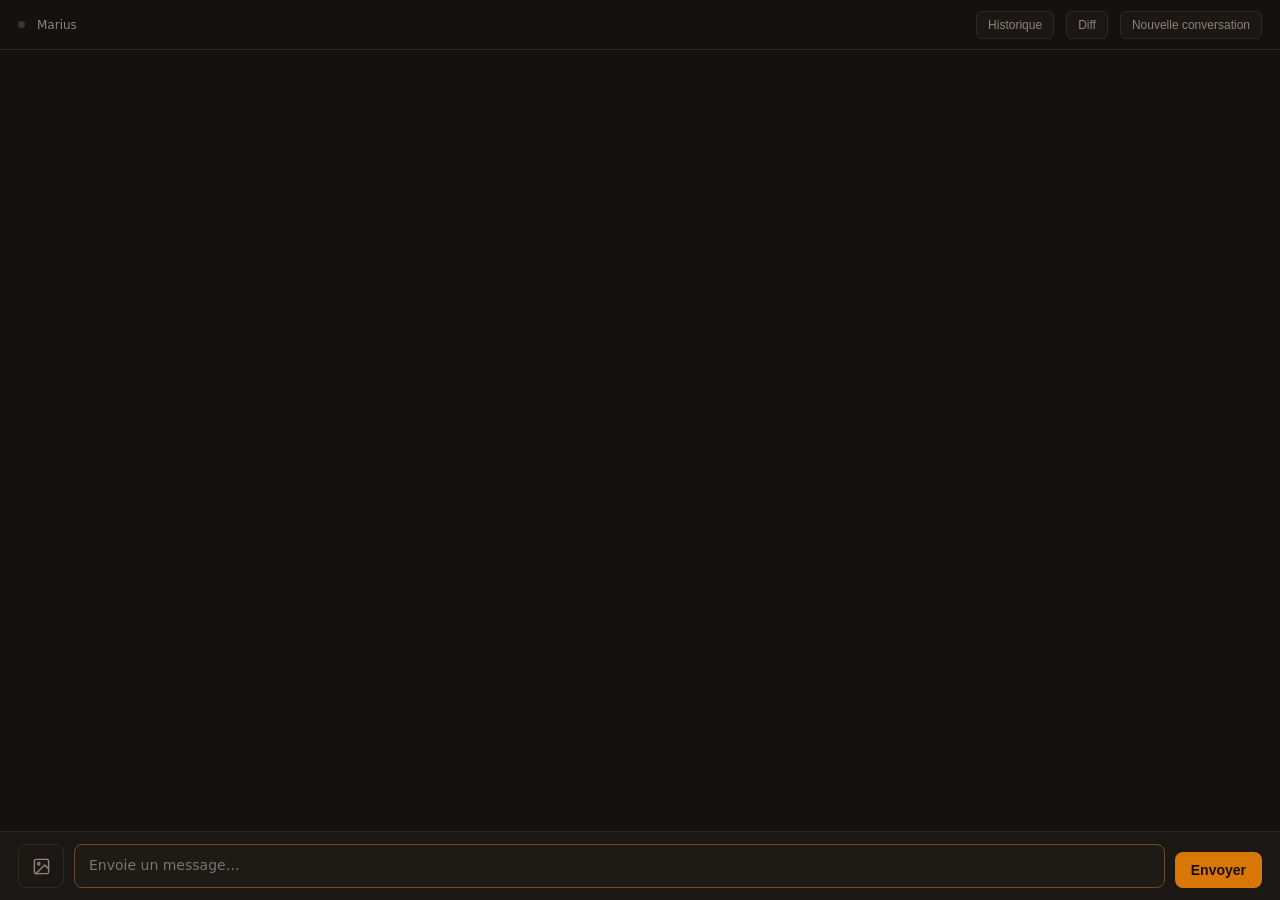
==== commit 49c5596f: "front" ====
--- a/marius/channels/web/ui.html
+++ b/marius/channels/web/ui.html
@@ -175,9 +175,8 @@
 
 /* ── upload preview ──────────────────────────────────────────────── */
 #upload-preview {
-  display: none; padding: 8px 18px 0;
+  display: none; width: 100%; padding: 0 0 2px;
   font-size: 12px; color: var(--soft);
-  background: var(--panel); border-top: 1px solid var(--line);
   gap: 8px; flex-wrap: wrap;
 }
 #upload-preview.show { display: flex; }
@@ -259,7 +258,7 @@
 #footer {
   border-top: 1px solid var(--line); padding: 12px 18px;
   display: flex; gap: 10px; align-items: flex-end; flex-shrink: 0;
-  background: var(--panel);
+  background: var(--panel); flex-wrap: wrap;
 }
 #input {
   flex: 1; background: #1e1a16; border: 1px solid #2e2a24; color: var(--bright);
@@ -269,9 +268,12 @@
 #input:focus { border-color: #6b4b2b; }
 #btn-upload {
   background: none; border: 1px solid #2e2a24; border-radius: 8px;
-  color: var(--soft); padding: 10px 12px; cursor: pointer; flex-shrink: 0; align-self: flex-end;
+  color: var(--soft); width: 46px; height: 44px; padding: 0; cursor: pointer;
+  flex-shrink: 0; align-self: flex-end; display: inline-flex; align-items: center;
+  justify-content: center;
 }
 #btn-upload:hover { color: var(--bright); border-color: #6b4b2b; }
+#btn-upload svg { width: 19px; height: 19px; stroke: currentColor; }
 #btn-send {
   background: var(--accent); color: #1a0e00; border: none; border-radius: 8px;
   padding: 10px 16px; font-size: 14px; font-weight: 600; cursor: pointer;
@@ -320,7 +322,6 @@
   <div id="history-list"></div>
 </div>
 
-<div id="upload-preview"></div>
 <div id="archive-bar">
   <span>Archive</span>
   <span id="archive-title"></span>
@@ -341,8 +342,15 @@
 
 <div id="footer">
   <div id="cmd-suggestions"></div>
+  <div id="upload-preview"></div>
   <input type="file" id="file-input" multiple accept="image/*,.pdf,.txt,.md,.py,.js,.ts,.json,.csv" style="display:none" onchange="onFiles(this)">
-  <button id="btn-upload" title="Joindre un fichier" onclick="document.getElementById('file-input').click()">📎</button>
+  <button id="btn-upload" title="Joindre une image" aria-label="Joindre une image" onclick="document.getElementById('file-input').click()">
+    <svg viewBox="0 0 24 24" fill="none" stroke-width="1.8" stroke-linecap="round" stroke-linejoin="round" aria-hidden="true">
+      <rect x="3" y="3" width="18" height="18" rx="2"></rect>
+      <circle cx="8.5" cy="8.5" r="1.5"></circle>
+      <path d="M21 15l-5-5L5 21"></path>
+    </svg>
+  </button>
   <textarea id="input" placeholder="Envoie un message…" rows="1"
     onkeydown="onKey(event)" oninput="autoResize(this); onInputChange()"></textarea>
   <button id="btn-stop" onclick="sendStop()">⏹ Stop</button>
@@ -360,6 +368,7 @@
 
 // ── init ──────────────────────────────────────────────────────────
 async function init() {
+  ensureUploadPreviewPlacement();
   // Info agent + skill commands
   try {
     const d = await fetch('/api/info').then(r => r.json());
@@ -385,8 +394,52 @@
     }
   } catch {}
 
+  setDraftFromLocation();
   openSSE();
 }
+
+function ensureUploadPreviewPlacement() {
+  const footer = document.getElementById('footer');
+  const preview = document.getElementById('upload-preview');
+  const fileInput = document.getElementById('file-input');
+  if (!footer || !preview || !fileInput) return;
+  if (preview.parentElement !== footer || preview.nextElementSibling !== fileInput) {
+    footer.insertBefore(preview, fileInput);
+  }
+}
+
+function setDraftText(text) {
+  const inp = document.getElementById('input');
+  if (!inp || inp.disabled) return;
+  inp.value = String(text || '');
+  autoResize(inp);
+  onInputChange();
+  inp.focus();
+}
+
+function setDraftFromLocation() {
+  const hash = window.location.hash || '';
+  if (!hash.startsWith('#draft=')) return;
+  setDraftText(decodeURIComponent(hash.slice('#draft='.length)));
+}
+
+window.addEventListener('message', (event) => {
+  const data = event.data || {};
+  if (data.type !== 'marius:setDraft') return;
+  setDraftText(data.text);
+});
+
+document.addEventListener('paste', (event) => {
+  if (viewingArchive || busy) return;
+  const items = Array.from(event.clipboardData?.items || []);
+  const files = items
+    .filter(item => item.kind === 'file' && item.type.startsWith('image/'))
+    .map(item => item.getAsFile())
+    .filter(Boolean);
+  if (!files.length) return;
+  event.preventDefault();
+  uploadFiles(files);
+});
 
 // ── SSE (connexion persistante) ───────────────────────────────────
 function openSSE() {
@@ -408,10 +461,14 @@
     appendDelta(ev.delta);
   } else if (ev.type === 'done_turn') {
     finishTurn();
+    window.parent?.postMessage({ type: 'marius:turnDone' }, '*');
   } else if (ev.type === 'tool_start') {
     addToolLine(ev.tool, ev.target, 'run');
   } else if (ev.type === 'tool_result') {
     updateToolLine(ev.tool, ev.ok ? 'ok' : 'fail');
+    if (ev.tool && ev.tool.startsWith('task_')) {
+      window.parent?.postMessage({ type: 'marius:tasksChanged' }, '*');
+    }
     const _FILE_TOOLS = ['write_file', 'edit_file', 'bash', 'run_bash', 'str_replace_based_edit_tool'];
     if (_FILE_TOOLS.includes(ev.tool) && document.getElementById('git-panel').classList.contains('show')) {
       loadGitChanges();
@@ -419,6 +476,7 @@
     }
   } else if (ev.type === 'permission_request') {
     showPermission(ev);
+    window.parent?.postMessage({ type: 'marius:tasksChanged' }, '*');
   } else if (ev.type === 'error') {
     appendError(ev.error);
     finishTurn();
@@ -653,7 +711,15 @@
 
 // ── /stop ─────────────────────────────────────────────────────────
 async function sendStop() {
-  await postCommand('/stop');
+  if (!busy) return;
+  const btn = document.getElementById('btn-stop');
+  btn.disabled = true;
+  appendStatus('Arrêt demandé…');
+  const ok = await postCommand('/stop');
+  if (!ok) {
+    btn.disabled = false;
+    appendError('Stop non envoyé');
+  }
 }
 
 // ── /new ──────────────────────────────────────────────────────────
@@ -821,19 +887,26 @@
     body: JSON.stringify({request_id: pendingPermId, approved}),
   });
   pendingPermId = null;
+  window.parent?.postMessage({ type: 'marius:tasksChanged' }, '*');
 }
 
 // ── uploads ───────────────────────────────────────────────────────
 async function onFiles(input) {
-  for (const file of Array.from(input.files)) {
+  await uploadFiles(Array.from(input.files || []));
+  input.value = '';
+}
+
+async function uploadFiles(files) {
+  for (const file of Array.from(files || [])) {
     const isImg = file.type.startsWith('image/');
     const preview = isImg ? URL.createObjectURL(file) : null;
+    const filename = file.name || `image-collee-${new Date().toISOString().replace(/[:.]/g, '-')}.png`;
     const data = await toBase64(file);
     try {
       const r = await fetch('/api/upload', {
         method: 'POST',
         headers: {'Content-Type': 'application/json'},
-        body: JSON.stringify({filename: file.name, data, mime_type: file.type}),
+        body: JSON.stringify({filename, data, mime_type: file.type || 'image/png'}),
       });
       const d = await r.json();
       if (d.ok) {
@@ -843,7 +916,6 @@
       }
     } catch { if (preview) URL.revokeObjectURL(preview); }
   }
-  input.value = '';
   updateUploadPreview();
 }
 
@@ -1025,6 +1097,7 @@
   document.getElementById('input').disabled = val || viewingArchive;
   document.getElementById('btn-upload').disabled = val || viewingArchive;
   document.getElementById('btn-stop').className = val ? 'show' : '';
+  document.getElementById('btn-stop').disabled = false;
   if (!val) {
     Object.keys(_toolLines).forEach(k => delete _toolLines[k]);
     document.getElementById('input').focus();
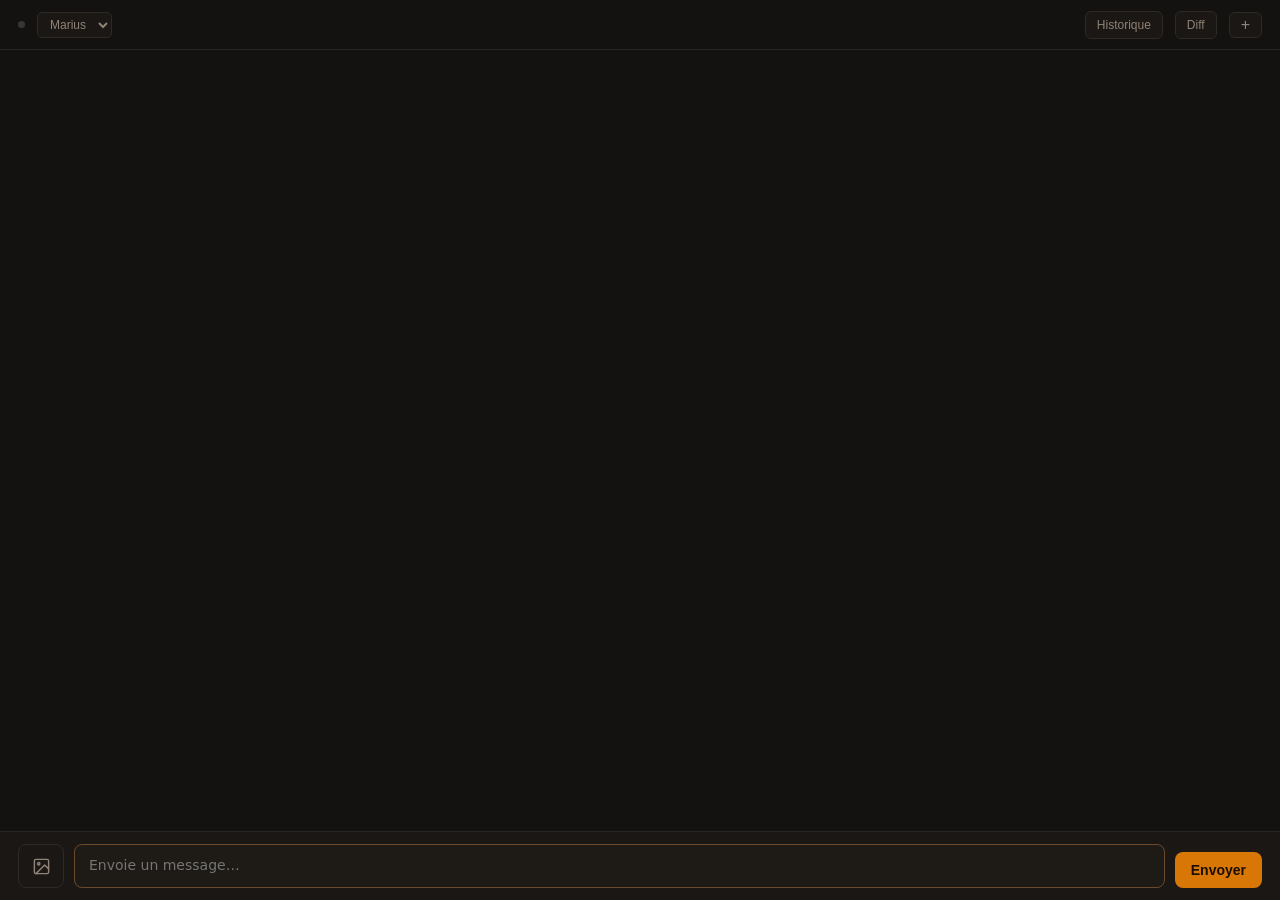
==== commit 19ce7588: "front" ====
--- a/marius/channels/web/ui.html
+++ b/marius/channels/web/ui.html
@@ -44,8 +44,22 @@
 #status.on   { background: var(--accent); box-shadow: 0 0 5px #d9770655; }
 #status.busy { animation: pulse 1s ease-in-out infinite; }
 @keyframes pulse { 0%,100%{opacity:1} 50%{opacity:.4} }
-#agent-label { color: var(--soft); font-size: 12px; }
+#agent-label { display: none; }
+#agent-sel {
+  background: var(--panel); border: 1px solid #2e2a24; border-radius: 5px;
+  color: var(--soft); font-size: 12px; padding: 4px 8px; cursor: pointer;
+  outline: none;
+}
+#agent-sel:hover { border-color: #6b4b2b; color: var(--bright); }
+#agent-sel option { background: var(--panel); }
 #model-label  { color: var(--soft); font-size: 12px; margin-left: auto; }
+#project-label {
+  font-size: 11px; color: var(--accent); background: #1f1208;
+  border: 1px solid #4a2f0a; border-radius: 4px;
+  padding: 2px 8px; letter-spacing: .04em;
+  display: none;
+}
+#project-label.show { display: inline-block; }
 .hbtn {
   border: 1px solid #2e2a24; background: var(--panel); color: var(--soft);
   padding: 6px 11px; border-radius: 6px; font-size: 12px; cursor: pointer;
@@ -92,7 +106,7 @@
 #archive-title { color: var(--bright); overflow: hidden; text-overflow: ellipsis; white-space: nowrap; }
 
 /* ── messages ───────────────────────────────────────────────────── */
-#messages { flex: 1; overflow-y: auto; padding: 20px 0; scroll-behavior: smooth; }
+#messages { flex: 1; overflow-y: auto; padding: 20px 0; }
 .msg { display: flex; flex-direction: column; padding: 12px 24px; line-height: 1.6; gap: 4px; }
 .msg.user      { background: var(--user-bg); border-left: 2px solid #7c2d12; }
 .msg.assistant { border-left: 2px solid transparent; }
@@ -145,6 +159,11 @@
 .tool-line.fail .tdot { background: var(--err); }
 .tool-line.run  .tdot { background: var(--accent); animation: pulse 1s infinite; }
 .tdot { width: 5px; height: 5px; border-radius: 50%; background: var(--soft); flex-shrink: 0; }
+.tool-trace { margin: 2px 0 8px; color: var(--soft); font-size: 12px; }
+.tool-trace summary { cursor: pointer; user-select: none; color: var(--muted); padding: 2px 0; }
+.tool-trace summary:hover { color: var(--bright); }
+.tool-trace .tool-line { padding-left: 10px; }
+.tool-summary { opacity: .75; overflow: hidden; text-overflow: ellipsis; white-space: nowrap; }
 
 .cursor { display: inline-block; width: 2px; height: 1em; background: var(--accent);
           animation: blink .7s step-end infinite; vertical-align: text-bottom; margin-left: 1px; }
@@ -281,13 +300,10 @@
 }
 #btn-send:disabled { opacity: .4; cursor: default; }
 #btn-send:not(:disabled):hover { background: #b45309; }
-#btn-stop {
-  display: none; background: #3a1a1a; color: var(--err); border: 1px solid #5a2a2a;
-  border-radius: 8px; padding: 10px 14px; font-size: 13px; cursor: pointer;
-  flex-shrink: 0; align-self: flex-end;
-}
-#btn-stop.show { display: block; }
-#btn-stop:hover { background: #5a1a1a; }
+#btn-send.stop-mode {
+  background: #3a1a1a; color: var(--err); border: 1px solid #5a2a2a;
+}
+#btn-send.stop-mode:not(:disabled):hover { background: #5a1a1a; }
 </style>
 </head>
 <body>
@@ -308,10 +324,12 @@
 <div id="header">
   <div id="status"></div>
   <span id="agent-label">Marius</span>
+  <select id="agent-sel" onchange="switchAgent(this.value)"><option>Marius</option></select>
+  <span id="project-label"></span>
   <span id="model-label"></span>
   <button class="hbtn" id="btn-history" onclick="toggleHistoryPanel()">Historique</button>
   <button class="hbtn" id="btn-git" onclick="toggleGitPanel()">Diff</button>
-  <button class="hbtn" onclick="newConv()">Nouvelle conversation</button>
+  <button class="hbtn" onclick="newConv()" title="Nouvelle conversation" style="font-size:16px;padding:4px 11px;line-height:1">+</button>
 </div>
 
 <div id="history-panel">
@@ -353,7 +371,6 @@
   </button>
   <textarea id="input" placeholder="Envoie un message…" rows="1"
     onkeydown="onKey(event)" oninput="autoResize(this); onInputChange()"></textarea>
-  <button id="btn-stop" onclick="sendStop()">⏹ Stop</button>
   <button id="btn-send" onclick="send()">Envoyer</button>
 </div>
 
@@ -365,6 +382,10 @@
 let es = null;
 let currentHistory = [];
 let viewingArchive = false;
+let parentSendReady = false;
+let queuedParentSend = null;
+let historySignature = '';
+let pendingHistorySync = false;
 
 // ── init ──────────────────────────────────────────────────────────
 async function init() {
@@ -376,6 +397,11 @@
       document.getElementById('status').className = 'on';
       document.getElementById('agent-label').textContent = d.agent || 'Marius';
       if (d.model) document.getElementById('model-label').textContent = d.model;
+      const projEl = document.getElementById('project-label');
+      if (d.active_project) {
+        projEl.textContent = d.active_project;
+        projEl.classList.add('show');
+      }
       if (Array.isArray(d.skill_commands)) {
         for (const sc of d.skill_commands) {
           if (!COMMANDS.find(c => c.name === sc.name))
@@ -385,17 +411,39 @@
     }
   } catch {}
 
-  // Historique de la conversation
+  // Agent select
+  try {
+    const ag = await fetch('/api/agents').then(r => r.json());
+    if (ag.ok && ag.agents.length) {
+      const sel = document.getElementById('agent-sel');
+      sel.innerHTML = ag.agents.map(a =>
+        `<option value="${a.url || ''}" ${a.current ? 'selected' : ''} ${!a.url ? 'disabled' : ''}>${a.name.toUpperCase()}${!a.url ? ' (off)' : ''}</option>`
+      ).join('');
+    }
+  } catch {}
+
+  await syncHistory({force: true});
+
+  setDraftFromLocation();
+  openSSE();
+}
+
+async function syncHistory(opts = {}) {
+  if (!opts.force && (busy || viewingArchive)) return;
   try {
     const h = await fetch('/api/history').then(r => r.json());
-    if (h.ok && h.messages.length > 0) {
-      currentHistory = h.messages;
-      renderMessages(currentHistory);
-    }
+    if (!h.ok) return;
+    const messages = h.messages || [];
+    const signature = JSON.stringify(messages.map(m => ({
+      role: m.role,
+      content: m.content,
+      created_at: m.created_at || '',
+    })));
+    if (!opts.force && signature === historySignature) return;
+    historySignature = signature;
+    currentHistory = messages;
+    renderMessages(currentHistory);
   } catch {}
-
-  setDraftFromLocation();
-  openSSE();
 }
 
 function ensureUploadPreviewPlacement() {
@@ -425,8 +473,18 @@
 
 window.addEventListener('message', (event) => {
   const data = event.data || {};
-  if (data.type !== 'marius:setDraft') return;
-  setDraftText(data.text);
+  if (data.type === 'marius:setDraft') {
+    setDraftText(data.text);
+    return;
+  }
+  if (data.type === 'marius:sendMessage') {
+    if (!parentSendReady || busy) {
+      queuedParentSend = data.text;
+      return;
+    }
+    setDraftText(data.text);
+    send();
+  }
 });
 
 document.addEventListener('paste', (event) => {
@@ -444,16 +502,31 @@
 // ── SSE (connexion persistante) ───────────────────────────────────
 function openSSE() {
   es = new EventSource(`/api/stream?session_id=${SESSION_ID}`);
+  es.onopen = () => {
+    parentSendReady = true;
+    document.getElementById('status').className = 'on';
+    window.parent?.postMessage({ type: 'marius:ready', session_id: SESSION_ID }, '*');
+    flushQueuedParentSend();
+  };
   es.onmessage = (e) => {
     const ev = JSON.parse(e.data);
     handleSSE(ev);
   };
   es.onerror = () => {
+    parentSendReady = false;
     setBusy(false);
     document.getElementById('status').className = '';
     // Reconnect after 3s
     setTimeout(openSSE, 3000);
   };
+}
+
+function flushQueuedParentSend() {
+  if (!parentSendReady || queuedParentSend === null || busy) return;
+  const text = queuedParentSend;
+  queuedParentSend = null;
+  setDraftText(text);
+  send();
 }
 
 function handleSSE(ev) {
@@ -482,6 +555,22 @@
     finishTurn();
   } else if (ev.type === 'status') {
     appendStatus(ev.message);
+  } else if (ev.type === 'history_changed') {
+    if (busy) {
+      pendingHistorySync = true;
+    } else {
+      syncHistory();
+    }
+  } else if (ev.type === 'history_reset') {
+    pendingHistorySync = false;
+    currentHistory = [];
+    historySignature = '';
+    _rawText = '';
+    _activeMsg = null;
+    _cursorEl = null;
+    if (!viewingArchive) {
+      document.getElementById('messages').innerHTML = '';
+    }
   } else if (ev.type === 'disconnected') {
     setBusy(false);
     document.getElementById('status').className = '';
@@ -676,6 +765,10 @@
   _activeMsg = null;
   setBusy(false);
   scrollBottom();
+  if (pendingHistorySync) {
+    pendingHistorySync = false;
+    syncHistory({force: true});
+  }
 }
 
 function appendError(msg) {
@@ -712,17 +805,21 @@
 // ── /stop ─────────────────────────────────────────────────────────
 async function sendStop() {
   if (!busy) return;
-  const btn = document.getElementById('btn-stop');
+  const btn = document.getElementById('btn-send');
   btn.disabled = true;
   appendStatus('Arrêt demandé…');
   const ok = await postCommand('/stop');
   if (!ok) {
-    btn.disabled = false;
+    btn.disabled = false;  // re-enable stop button so user can retry
     appendError('Stop non envoyé');
   }
 }
 
 // ── /new ──────────────────────────────────────────────────────────
+function switchAgent(url) {
+  if (url) window.location.href = url;
+}
+
 async function newConv() {
   if (viewingArchive) returnToCurrentConversation();
   const ok = await postCommand('/new');
@@ -814,7 +911,7 @@
 function renderMessages(messages) {
   document.getElementById('messages').innerHTML = '';
   for (const msg of messages || []) {
-    appendMsg(msg.role, msg.content, msg.role === 'assistant');
+    appendMsg(msg.role, msg.content, msg.role === 'assistant', msg);
   }
   scrollBottom();
 }
@@ -964,7 +1061,6 @@
   {name: '/model',     desc: 'Afficher ou changer le modèle actif', model: true},
   {name: '/doctor',    desc: 'Diagnostic de l\'installation',       gateway: false},
   {name: '/dream',     desc: 'Consolider la mémoire (dreaming LLM)',gateway: false},
-  {name: '/daily',     desc: 'Briefing du jour',                    gateway: false},
   {name: '/compact',   desc: 'Forcer la compaction du contexte',    gateway: false},
   {name: '/context',   desc: 'Afficher l\'état du contexte',        gateway: false},
   // skill commands ajoutés dynamiquement dans init()
@@ -1047,7 +1143,7 @@
 }
 
 // ── helpers ───────────────────────────────────────────────────────
-function appendMsg(role, text, renderMd = false) {
+function appendMsg(role, text, renderMd = false, meta = {}) {
   const el = document.createElement('div');
   el.className = `msg ${role}`;
   let bodyHtml, mdClass = '';
@@ -1061,9 +1157,33 @@
   }
   el.innerHTML = `<div class="role">${role === 'user' ? 'Vous' : 'Marius'}</div>
                   <div class="body${mdClass}">${bodyHtml}</div>`;
+  if (role === 'assistant' && Array.isArray(meta.tools) && meta.tools.length) {
+    const trace = renderToolTrace(meta.tools);
+    const body = el.querySelector('.body');
+    if (body) el.insertBefore(trace, body);
+  }
   document.getElementById('messages').appendChild(el);
   scrollBottom();
   return el;
+}
+
+function renderToolTrace(tools) {
+  const details = document.createElement('details');
+  details.className = 'tool-trace';
+  const okCount = tools.filter(t => t.ok === true).length;
+  const failCount = tools.filter(t => t.ok === false).length;
+  const summary = document.createElement('summary');
+  summary.textContent = `Outils · ${tools.length}${failCount ? ` · ${failCount} échec${failCount > 1 ? 's' : ''}` : okCount ? ' · ok' : ''}`;
+  details.appendChild(summary);
+  for (const tool of tools) {
+    const line = document.createElement('div');
+    line.className = `tool-line ${tool.ok === false ? 'fail' : tool.ok === true ? 'ok' : 'run'}`;
+    const label = [tool.name, tool.target].filter(Boolean).join(' — ');
+    const extra = tool.error || tool.summary || '';
+    line.innerHTML = `<span class="tdot"></span><span>${escHtml(label)}</span>${extra ? `<span class="tool-summary">${escHtml(extra)}</span>` : ''}`;
+    details.appendChild(line);
+  }
+  return details;
 }
 
 function renderUserContent(text) {
@@ -1092,13 +1212,20 @@
 
 function setBusy(val) {
   busy = val;
+  const sendBtn = document.getElementById('btn-send');
   document.getElementById('status').className = val ? 'on busy' : 'on';
-  document.getElementById('btn-send').disabled = val || viewingArchive;
-  document.getElementById('input').disabled = val || viewingArchive;
+  document.getElementById('input').disabled    = val || viewingArchive;
   document.getElementById('btn-upload').disabled = val || viewingArchive;
-  document.getElementById('btn-stop').className = val ? 'show' : '';
-  document.getElementById('btn-stop').disabled = false;
-  if (!val) {
+  if (val) {
+    sendBtn.textContent = '⏹ Stop';
+    sendBtn.onclick = sendStop;
+    sendBtn.classList.add('stop-mode');
+    sendBtn.disabled = false;
+  } else {
+    sendBtn.textContent = 'Envoyer';
+    sendBtn.onclick = send;
+    sendBtn.classList.remove('stop-mode');
+    sendBtn.disabled = viewingArchive;
     Object.keys(_toolLines).forEach(k => delete _toolLines[k]);
     document.getElementById('input').focus();
   }
